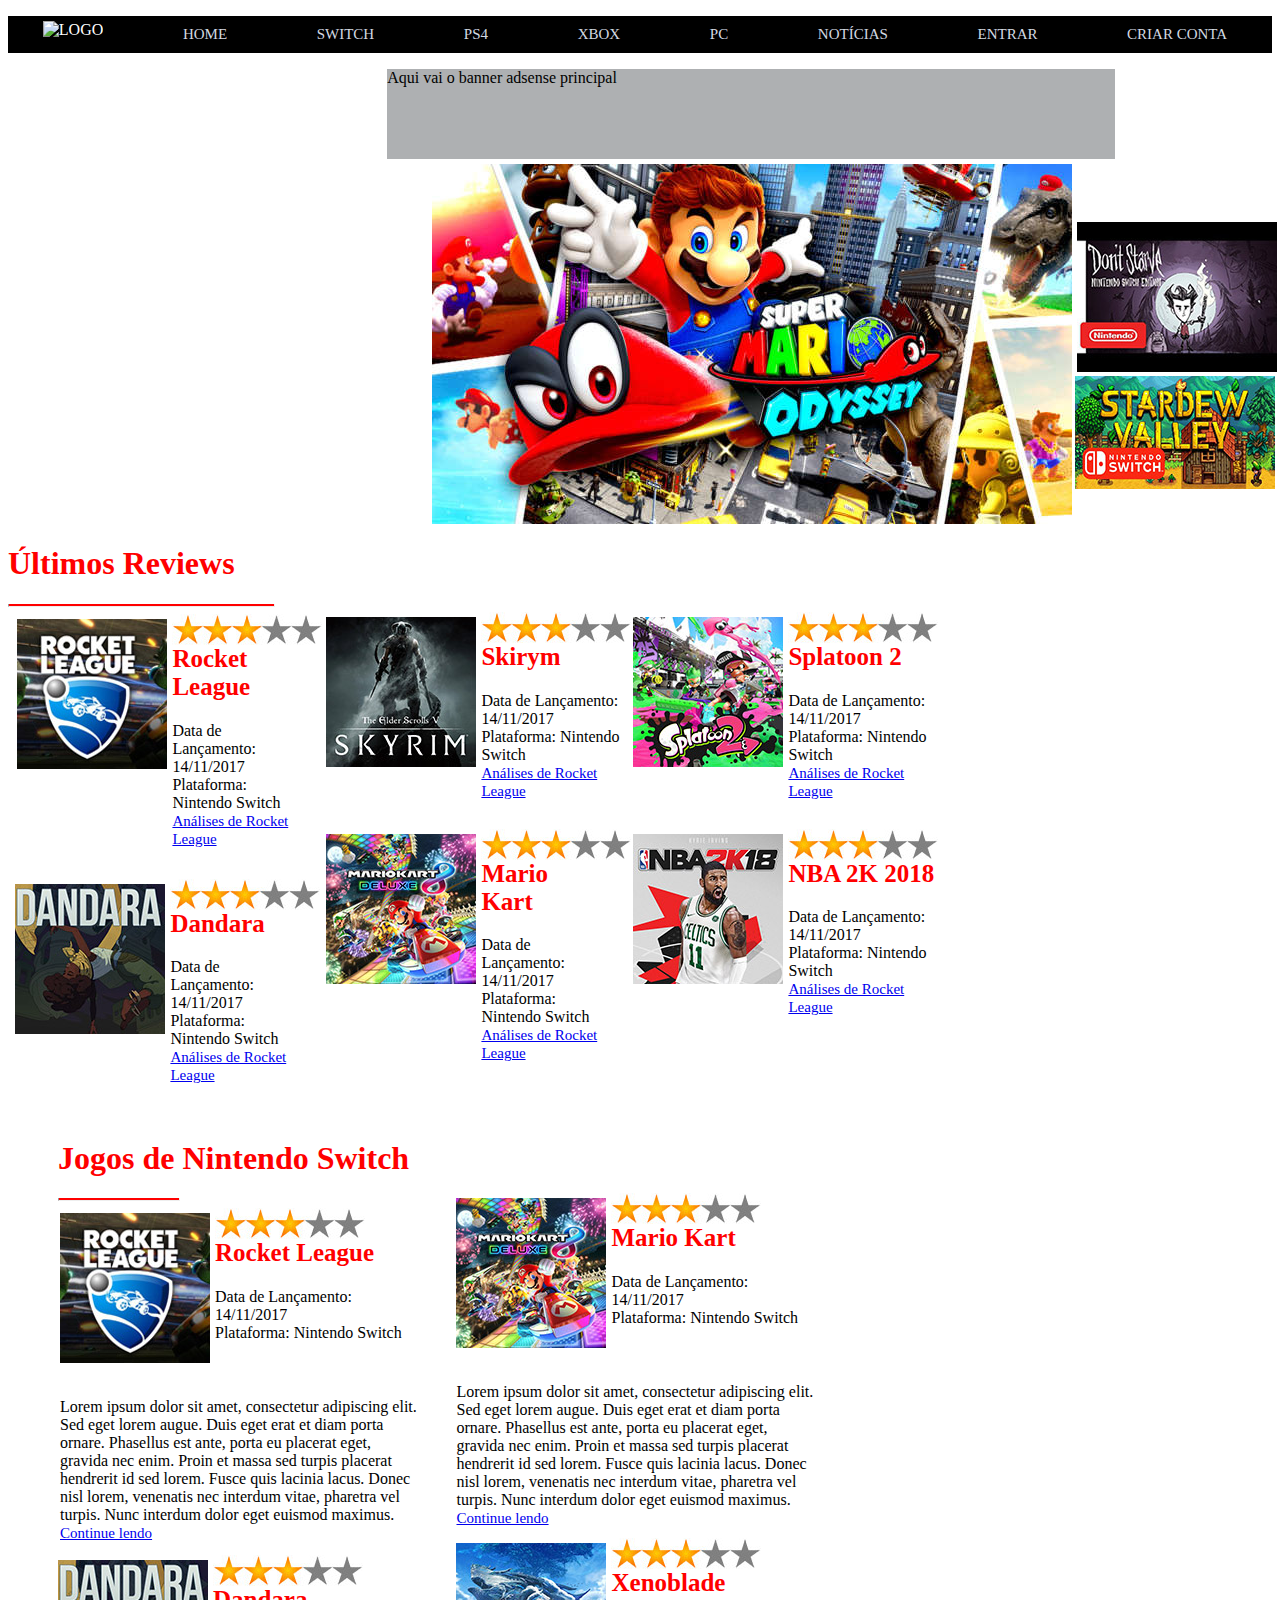
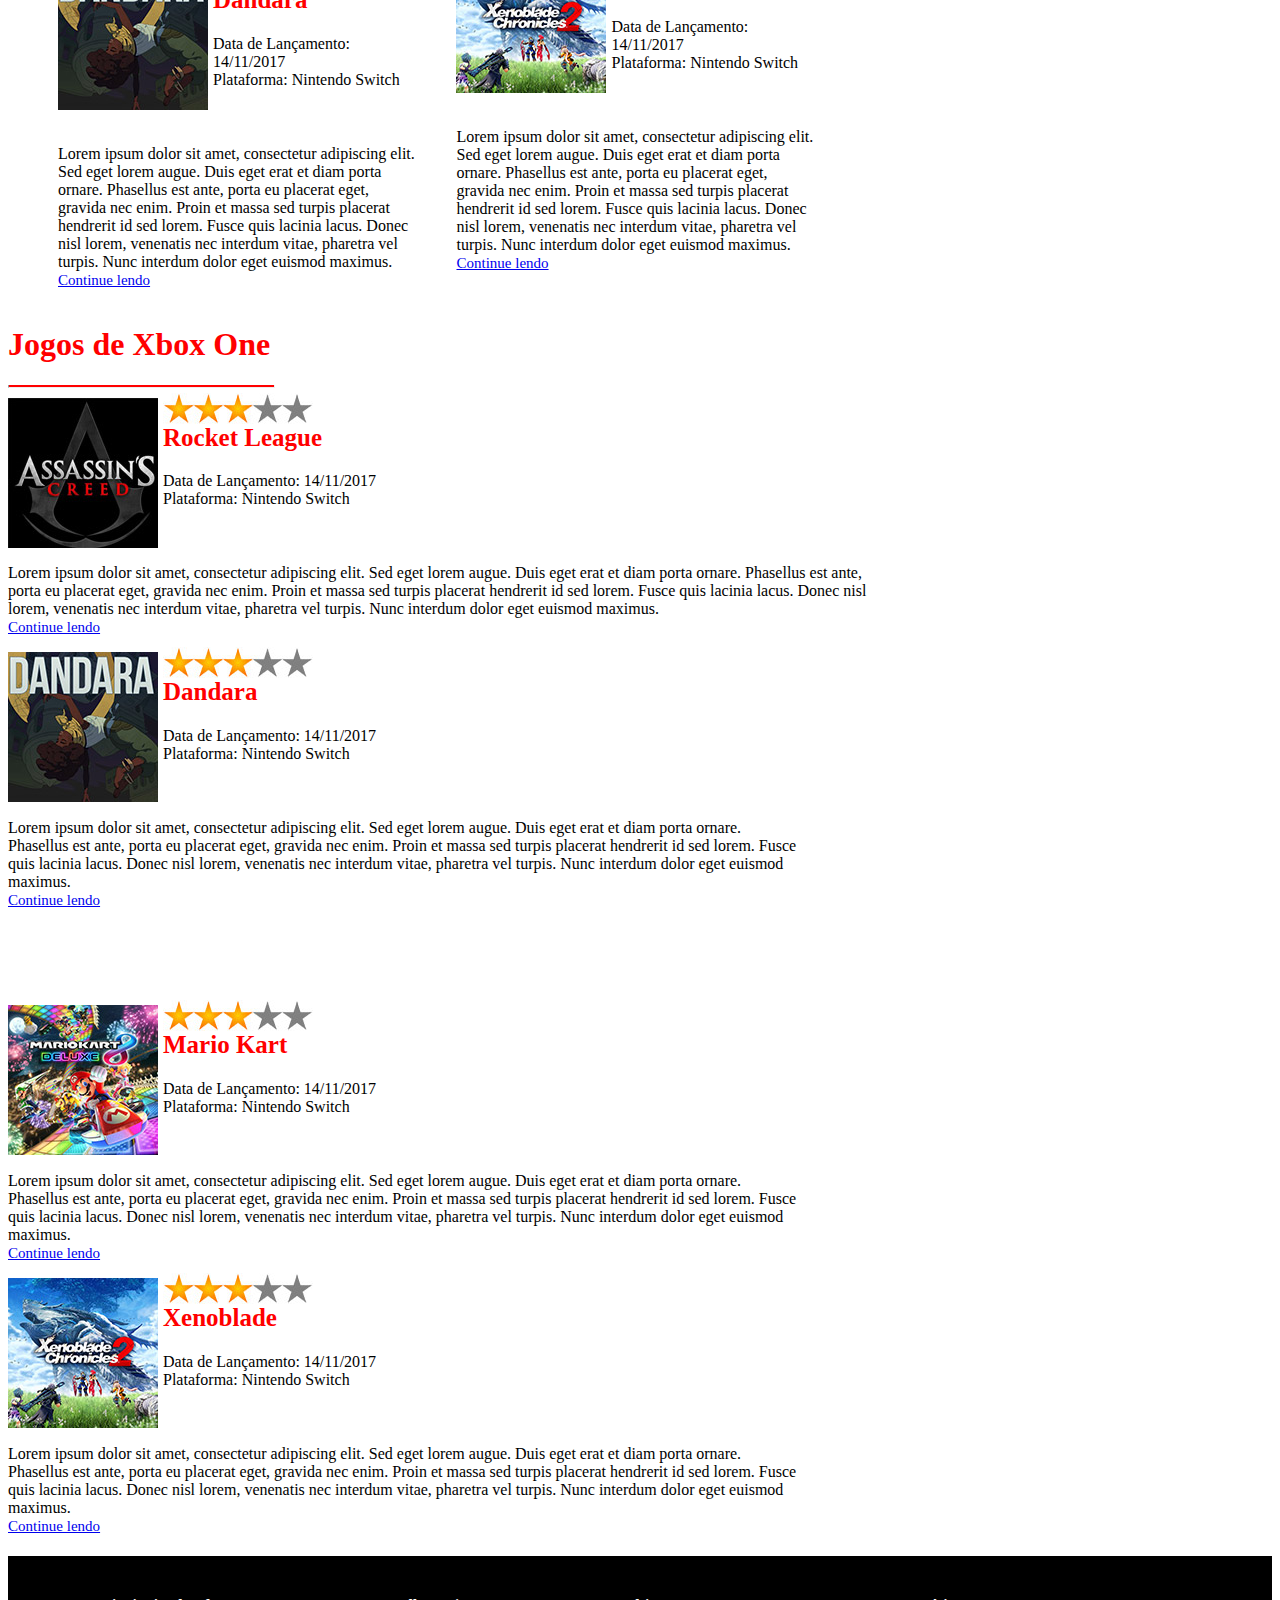
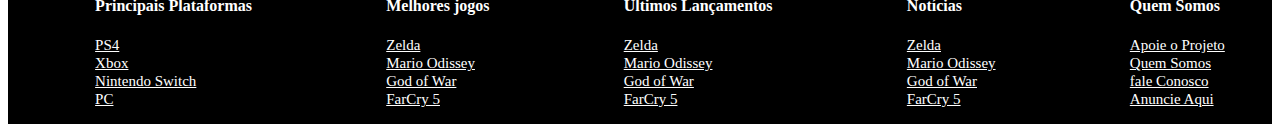
==== index.html @ e2f4b182 "ajustes responsivo tag aberta" ====
<!DOCTYPE HTML>
<html lang="pt-br">
<link rel="stylesheet" href="css/base.css" />
<head>

  <meta charset="utf-8"/>
  <title>Review Game - Seu site de Games</title>
</head>
<body>
  <div id="interface">
    <header id="cabecalho">
      <nav>
        <ul>
          <img src="logo.png" alt="Logo" />
          <li class="item"><a href="#">Home</a></li>
          <li class="item"><a href="#">Switch</a></li>
          <li class="item"><a href="#">PS4</a></li>
          <li class="item"><a href="#">Xbox</a></li>
          <li class="item"><a href="#">PC</a></li>
          <li class="item"><a href="#">Notícias</a></li>
          <li class="item"><a href="#">Entrar</a></li>
          <li class="item"><a href="#">Criar conta</a></li>
        </ul>
      </nav>
      <div class="main-publi-top">
      Aqui vai o banner adsense principal
      </div>
      <div class="banners">

        <div class="banner-home">
        <div class="main-banner">
          <img  src="img/mario_odissey.jpg" alt="Mario Odissey"/>
        </div>
        <div class="small-banner-1">
          <img src="img/dont-starve.jpg" alt="Don't Starve - Switch"/>
        </div>
        <div class="small-banner-2">
          <img src="img/stardew-valley.jpg" alt="Stardew Valley Switch"/>
        </div>
        </div>
      </div>
    </header>

<section class="content">
    <h1>Últimos Reviews</h1>
    <hr/>
<!-- inicio card-game rocket-league -->
<div class="card-game">
  <div class="last-review">
    <div class="first-column">
        <div class="rocket-league">
          <div class="img-last-review">
            <img src="img/rocket-league.jpg" />
          </div>
          <div class="stars-home">
            <img src="img/stars.jpg" />
          </div>
          <div class="info-game-home">
            <h2>Rocket League</h2>
            <p>
              Data de Lançamento: 14/11/2017
            </br>
              Plataforma: Nintendo Switch
            <br />
            <a href="#">Análises de Rocket League</a>
            </p>
          </div>
        </div>
        </br>
        <div class="dandara">
          <div class="img-last-review">
            <img src="img/dandara.jpg" alt="Dandara" />
          </div>
          <div class="stars-home">
            <img src="img/stars.jpg" />
          </div>
          <div class="info-game-home">
            <h2>Dandara</h2>

            <p>
              Data de Lançamento: 14/11/2017
            </br>
              Plataforma: Nintendo Switch
            <br />
            <a href="#">Análises de Rocket League</a>
            </p>
          </div>
        </div>
        </br>
    </div>

    <div class="second-column">
        <div class="skyrim">
          <div class="img-last-review">
            <img src="img/skyrim.jpg" />
          </div>
          <div class="stars-home">
            <img src="img/stars.jpg" />
          </div>
          <div class="info-game-home">
            <h2>Skirym</h2>

            <p>
              Data de Lançamento: 14/11/2017
            </br>
              Plataforma: Nintendo Switch
            <br />
            <a href="#">Análises de Rocket League</a>
            </p>
          </div>
        </div>
        </br>
        <div class="mario-kart">
          <div class="img-last-review">
            <img src="img/mario-kart.jpg" alt="Mario Kart" />
          </div>
          <div class="stars-home">
            <img src="img/stars.jpg" />
          </div>
          <div class="info-game-home">
            <h2>Mario Kart</h2>

            <p>
              Data de Lançamento: 14/11/2017
            </br>
              Plataforma: Nintendo Switch
            <br />
            <a href="#">Análises de Rocket League</a>
            </p>
          </div>
        </div>
        </br>
    </div>
    <div class="third-column">
        <div class="splatoon-2">
          <div class="img-last-review">
            <img src="img/splatoon-2.jpg" alt="Splatoon 2" />
          </div>
          <div class="stars-home">
            <img src="img/stars.jpg" />
          </div>
          <div class="info-game-home">
            <h2>Splatoon 2</h2>

          <p>
            Data de Lançamento: 14/11/2017
          </br>
          Plataforma: Nintendo Switch
          <br />
          <a href="#">Análises de Rocket League</a>
        </p>
      </div>
        </div>
        </br>
        <div class="nba">
          <div class="img-last-review">
            <img src="img/nba-2k18.jpg" />
          </div>
          <div class="stars-home">
            <img src="img/stars.jpg" />
          </div>
          <div class="info-game-home">
            <h2>NBA 2K 2018</h2>


          <p>
            Data de Lançamento: 14/11/2017
          </br>
            Plataforma: Nintendo Switch
          <br />
          <a href="#">Análises de Rocket League</a>
          </p>
          </div>
        </div>
      </div>
    </div>
  </div>

  <div class="nintendo-switch">
    <div class="first-column-switch">
      <h1>Jogos de Nintendo Switch</h1>
      <hr />
      <div class="rocket-league">
        <div class="img-last-review">
          <img src="img/rocket-league.jpg" />
        </div>
        <div class="stars-home">
          <img src="img/stars.jpg" />
        </div>
        <div class="info-game-home">
          <h2>Rocket League</h2>
          <p>
            Data de Lançamento: 14/11/2017
          </br>
            Plataforma: Nintendo Switch
          <br />

          </p>
          <div class="text-preview">
            <p>
            Lorem ipsum dolor sit amet, consectetur adipiscing elit. Sed eget lorem augue. Duis eget erat et diam porta ornare. Phasellus est ante, porta eu placerat eget, gravida nec enim. Proin et massa sed turpis placerat hendrerit id sed lorem. Fusce quis lacinia lacus. Donec nisl lorem, venenatis nec interdum vitae, pharetra vel turpis. Nunc interdum dolor eget euismod maximus.
            <br />
            <a href="#">Continue lendo</a>
            </p>
          </div>
        </div>
      </div>

      <div class="dandara">
        <div class="img-last-review">
          <img src="img/dandara.jpg" />
        </div>
        <div class="stars-home">
          <img src="img/stars.jpg" />
        </div>
        <div class="info-game-home">
          <h2>Dandara</h2>
          <p>
            Data de Lançamento: 14/11/2017
          </br>
            Plataforma: Nintendo Switch

          </p>
          <div class="text-preview">
          <p>
            Lorem ipsum dolor sit amet, consectetur adipiscing elit. Sed eget lorem augue. Duis eget erat et diam porta ornare. Phasellus est ante, porta eu placerat eget, gravida nec enim. Proin et massa sed turpis placerat hendrerit id sed lorem. Fusce quis lacinia lacus. Donec nisl lorem, venenatis nec interdum vitae, pharetra vel turpis. Nunc interdum dolor eget euismod maximus.
            <br />
            <a href="#">Continue lendo</a>
          </p>
          </div>
        </div>
      </div>
    </div>
    <div class="second-column-switch">
      <div class="mario-kart">
        <div class="img-last-review">
          <img src="img/mario-kart.jpg" />
        </div>
        <div class="stars-home">
          <img src="img/stars.jpg" />
        </div>
        <div class="info-game-home">
          <h2>Mario Kart</h2>
          <p>
            Data de Lançamento: 14/11/2017
          </br>
            Plataforma: Nintendo Switch

          </p>
          <div class="text-preview">
          <p>
            Lorem ipsum dolor sit amet, consectetur adipiscing elit. Sed eget lorem augue. Duis eget erat et diam porta ornare. Phasellus est ante, porta eu placerat eget, gravida nec enim. Proin et massa sed turpis placerat hendrerit id sed lorem. Fusce quis lacinia lacus. Donec nisl lorem, venenatis nec interdum vitae, pharetra vel turpis. Nunc interdum dolor eget euismod maximus.
            <br />
            <a href="#">Continue lendo</a>
          </p>
          </div>
        </div>
      </div>
      <div class="xenoblade">
        <div class="img-last-review">
          <img src="img/xenoblade.jpg" />
        </div>
        <div class="stars-home">
          <img src="img/stars.jpg" />
        </div>
        <div class="info-game-home">
          <h2>Xenoblade</h2>
          <p>
            Data de Lançamento: 14/11/2017
          </br>
            Plataforma: Nintendo Switch

          </p>
          <div class="text-preview">
          <p>
            Lorem ipsum dolor sit amet, consectetur adipiscing elit. Sed eget lorem augue. Duis eget erat et diam porta ornare. Phasellus est ante, porta eu placerat eget, gravida nec enim. Proin et massa sed turpis placerat hendrerit id sed lorem. Fusce quis lacinia lacus. Donec nisl lorem, venenatis nec interdum vitae, pharetra vel turpis. Nunc interdum dolor eget euismod maximus.
            <br />
            <a href="#">Continue lendo</a>
          </p>
          </div>
        </div>
      </div>


    </div>

  </div>

  <div class="Xbox One">
    <div class="first-column-xbox">
      <h1>Jogos de Xbox One</h1>
      <hr />
      <div class="Creed">
        <div class="img-last-review">
          <img src="img/creed.jpg" />
        </div>
        <div class="stars-home">
          <img src="img/stars.jpg" />
        </div>
        <div class="info-game-home">
          <h2>Rocket League</h2>
          <p>
            Data de Lançamento: 14/11/2017
          </br>
            Plataforma: Nintendo Switch
          <br />

          </p>
          <div class="text-preview">
            <p>
            Lorem ipsum dolor sit amet, consectetur adipiscing elit. Sed eget lorem augue. Duis eget erat et diam porta ornare. Phasellus est ante, porta eu placerat eget, gravida nec enim. Proin et massa sed turpis placerat hendrerit id sed lorem. Fusce quis lacinia lacus. Donec nisl lorem, venenatis nec interdum vitae, pharetra vel turpis. Nunc interdum dolor eget euismod maximus.
            <br />
            <a href="#">Continue lendo</a>
            </p>
          </div>
        </div>
      </div>

      <div class="dandara">
        <div class="img-last-review">
          <img src="img/dandara.jpg" />
        </div>
        <div class="stars-home">
          <img src="img/stars.jpg" />
        </div>
        <div class="info-game-home">
          <h2>Dandara</h2>
          <p>
            Data de Lançamento: 14/11/2017
          </br>
            Plataforma: Nintendo Switch

          </p>
          <div class="text-preview">
          <p>
            Lorem ipsum dolor sit amet, consectetur adipiscing elit. Sed eget lorem augue. Duis eget erat et diam porta ornare. Phasellus est ante, porta eu placerat eget, gravida nec enim. Proin et massa sed turpis placerat hendrerit id sed lorem. Fusce quis lacinia lacus. Donec nisl lorem, venenatis nec interdum vitae, pharetra vel turpis. Nunc interdum dolor eget euismod maximus.
            <br />
            <a href="#">Continue lendo</a>
          </p>
          </div>
        </div>
      </div>
    </div>
    <div class="second-column-switch">
      <div class="mario-kart">
        <div class="img-last-review">
          <img src="img/mario-kart.jpg" />
        </div>
        <div class="stars-home">
          <img src="img/stars.jpg" />
        </div>
        <div class="info-game-home">
          <h2>Mario Kart</h2>
          <p>
            Data de Lançamento: 14/11/2017
          </br>
            Plataforma: Nintendo Switch

          </p>
          <div class="text-preview">
          <p>
            Lorem ipsum dolor sit amet, consectetur adipiscing elit. Sed eget lorem augue. Duis eget erat et diam porta ornare. Phasellus est ante, porta eu placerat eget, gravida nec enim. Proin et massa sed turpis placerat hendrerit id sed lorem. Fusce quis lacinia lacus. Donec nisl lorem, venenatis nec interdum vitae, pharetra vel turpis. Nunc interdum dolor eget euismod maximus.
            <br />
            <a href="#">Continue lendo</a>
          </p>
          </div>
        </div>
      </div>
      <div class="xenoblade">
        <div class="img-last-review">
          <img src="img/xenoblade.jpg" />
        </div>
        <div class="stars-home">
          <img src="img/stars.jpg" />
        </div>
        <div class="info-game-home">
          <h2>Xenoblade</h2>
          <p>
            Data de Lançamento: 14/11/2017
          </br>
            Plataforma: Nintendo Switch

          </p>
          <div class="text-preview">
          <p>
            Lorem ipsum dolor sit amet, consectetur adipiscing elit. Sed eget lorem augue. Duis eget erat et diam porta ornare. Phasellus est ante, porta eu placerat eget, gravida nec enim. Proin et massa sed turpis placerat hendrerit id sed lorem. Fusce quis lacinia lacus. Donec nisl lorem, venenatis nec interdum vitae, pharetra vel turpis. Nunc interdum dolor eget euismod maximus.
            <br />
            <a href="#">Continue lendo</a>
          </p>
          </div>
        </div>
      </div>


    </div>

  </div>
</section>


<!--
<div class="Plataformas">
  <div class="Switch">
    <h2>Nintendo Switch</h2>
    <div class="switch-left-column">
      <div class="zelda">
        <hr class="line-list-switch-left"/>
        <div class="img-list-switch-left">
          <img src="img/zeld.jpg" alt="Zelda">
        </div>
        <div class="stars-switch-list-zelda">
          <img src="img/star.jpg" alt="avaliaçao Zelda">
        </div>
        <div class="info-game-home-zelda">
          <h2></h2>

          <div class="info-text-game-zelda">

          </div>
        </div>
        <div class="review-text-preview-home-zelda">
          <p>

            <br />
            <a href="#">Continue lendo</a>
          </p>
        </div>
      </div>

      <div class="Mario">
        <hr class="line-list-switch-left"/>
        <div class="img-list-switch-left">
          <img src="img/mari.jpg" alt="mario">
        </div>
        <div class="stars-switch-list-mario">
          <img src="img/star.jpg" alt="avaliaçao Mario">
        </div>
        <div class="info-game-home-mario">
          <h2></h2>

          <div class="info-text-game-mario">

          </div>
        </div>
        <div class="review-text-preview-home-mario">
          <p>

            <br />
            <a href="#">Continue lendo</a>
          </p>
        </div>
      </div>

    </div>
    <div class="switch-right-column">
      <div class="zelda">
        <hr class="line-list-switch-left"/>
        <div class="img-list-switch-left">
          <img src="img/zeld.jpg" alt="Zelda">
        </div>
        <div class="stars-switch-list-zelda">
          <img src="img/star.jpg" alt="avaliaçao Zelda">
        </div>
        <div class="info-game-home-zelda">
          <h2></h2>

          <div class="info-text-game-zelda">

          </div>
        </div>
        <div class="review-text-preview-home-zelda">
          <p>

            <br />
            <a href="#">Continue lendo</a>
          </p>
        </div>
      </div>

      <div class="Mario">
        <hr class="line-list-switch-left"/>
        <div class="img-list-switch-left">
          <img src="img/mari.jpg" alt="mario">
        </div>
        <div class="stars-switch-list-mario">
          <img src="img/star.jpg" alt="avaliaçao Mario">
        </div>
        <div class="info-game-home-mario">
          <h2></h2>

          <div class="info-text-game-mario">

          </div>
        </div>
        <div class="review-text-preview-home-mario">
          <p>

            <br />
            <a href="#">Continue lendo</a>
          </p>
        </div>
      </div>

    </div>

  </div>
  PLataforma PS4
  <div class="Playstation">
    <h2>Playstation</h2>
    <div class="playstation-left-column">
      <div class="last-of-us">
        <hr class="line-list-playstation-left"/>
        <div class="img-list-playstation-left">
          <img src="img/las.jpg" alt="Last of Us">
        </div>
        <div class="stars-playstation-list-last">
          <img src="img/sta.jpg" alt="avaliaçao Last of Us">
        </div>
        <div class="info-game-home-last">
          <h2></h2>

          <div class="info-text-game-last">

          </div>
        </div>
        <div class="review-text-preview-home-last">
          <p>

            <br />
            <a href="#">Continue lendo</a>
          </p>
        </div>
      </div>

      <div class="Mario">
        <hr class="line-list-switch-left"/>
        <div class="img-list-switch-left">
          <img src="img/mari.jpg" alt="mario">
        </div>
        <div class="stars-switch-list-mario">
          <img src="img/star.jpg" alt="avaliaçao Mario">
        </div>
        <div class="info-game-home-mario">
          <h2></h2>

          <div class="info-text-game-mario">

          </div>
        </div>
        <div class="review-text-preview-home-mario">
          <p>

            <br />
            <a href="#">Continue lendo</a>
          </p>
        </div>
      </div>

    </div>
    <div class="switch-right-column">
      <div class="zelda">
        <hr class="line-list-switch-left"/>
        <div class="img-list-switch-left">
          <img src="img/zeld.jpg" alt="Zelda">
        </div>
        <div class="stars-switch-list-zelda">
          <img src="img/star.jpg" alt="avaliaçao Zelda">
        </div>
        <div class="info-game-home-zelda">
          <h2></h2>

          <div class="info-text-game-zelda">

          </div>
        </div>
        <div class="review-text-preview-home-zelda">
          <p>

            <br />
            <a href="#">Continue lendo</a>
          </p>
        </div>
      </div>
      <div class="Mario">
        <hr class="line-list-switch-left"/>
        <div class="img-list-switch-left">
          <img src="img/mari.jpg" alt="mario">
        </div>
        <div class="stars-switch-list-mario">
          <img src="img/star.jpg" alt="avaliaçao Mario">
        </div>
        <div class="info-game-home-mario">
          <h2></h2>
          <div class="info-text-game-mario">
          </div>
        </div>
        <div class="review-text-preview-home-mario">
          <p>
            <br />
            <a href="#">Continue lendo</a>
          </p>
        </div>
      </div>
    </div>
  </div>
  <!-- PLataforma Xbox
  <div class="xbox">
    <h2>Xbox One</h2>
    <div class="xbox-left-column">
      <div class="fifa">
        <hr class="line-list-xbox-left"/>
        <div class="img-list-xbox-left">
          <img src="img/las.jpg" alt="Fifa">
        </div>
        <div class="stars-xbox-list-fifa">
          <img src="img/sta.jpg" alt="avaliaçao Fifa">
        </div>
        <div class="info-game-home-fifa">
          <h2></h2>

          <div class="info-text-game-fifa">

          </div>
        </div>
        <div class="review-text-preview-home-fifa">
          <p>

            <br />
            <a href="#">Continue lendo</a>
          </p>
        </div>
      </div>

      <div class="tomb-raider">
        <hr class="line-list-xbox-left"/>
        <div class="img-list-xbox-left">
          <img src="img/mari.jpg" alt="Tomb Raider">
        </div>
        <div class="stars-xbox-list-tomb">
          <img src="img/star.jpg" alt="avaliaçao Tomb Raider">
        </div>
        <div class="info-game-home-tomb">
          <h2></h2>

          <div class="info-text-game-tomb">

          </div>
        </div>
        <div class="review-text-preview-home-tomb">
          <p>

            <br />
            <a href="#">Continue lendo</a>
          </p>
        </div>
      </div>

    </div>
    <div class="xbox-right-column">
      <div class="creed">
        <hr class="line-list-xbox-left"/>
        <div class="img-list-xbox-left">
          <img src="img/zeld.jpg" alt="Creed">
        </div>
        <div class="stars-xbox-list-creed">
          <img src="img/star.jpg" alt="avaliaçao Creed">
        </div>
        <div class="info-game-home-creed">
          <h2></h2>

          <div class="info-text-game-creed">

          </div>
        </div>
        <div class="review-text-preview-home-creed">
          <p>

            <br />
            <a href="#">Continue lendo</a>
          </p>
        </div>
      </div>
      <div class="farcry">
        <hr class="line-list-xbox-left"/>
        <div class="img-list-xbox-left">
          <img src="img/mari.jpg" alt="Far Cry">
        </div>
        <div class="stars-xbox-list-farcry">
          <img src="img/star.jpg" alt="avaliaçao Fra Cry">
        </div>
        <div class="info-game-home-farcry">
          <h2></h2>
          <div class="info-text-game-farcry">
          </div>
        </div>
        <div class="review-text-preview-home-farcry">
          <p>
            <br />
            <a href="#">Continue lendo</a>
          </p>
        </div>
      </div>
    </div>
  </div>
  <!--fim xbox
</div>
</section>
<!-- footer-->
<div class="footer">
  <div class="footer-column-1">
  <ul>
    <h4>Principais Plataformas </h4>
    <li><a href="">PS4</a></li>
    <li><a href="">Xbox</a></li>
    <li><a href="">Nintendo Switch</a></li>
    <li><a href="">PC</a></li>
  </ul>
  </div>
  <div class="footer-column-2">
  <ul>
    <h4>Melhores jogos</h4>
    <li><a href="">Zelda</a></li>
    <li><a href="">Mario Odissey</a></li>
    <li><a href="">God of War</a></li>
    <li><a href="">FarCry 5</a></li>
    </ul>
    </div>
    <div class="footer-column-3">
      <ul>
      <h4>Ultimos Lançamentos</h4>
      <li><a href="">Zelda</a></li>
      <li><a href="">Mario Odissey</a></li>
      <li><a href="">God of War</a></li>
      <li><a href="">FarCry 5</a></li>
      </ul>
    </div>
    <div class="footer-column-4">
      <ul>
      <h4>Notícias</h4>
      <li><a href="">Zelda</a></li>
      <li><a href="">Mario Odissey</a></li>
      <li><a href="">God of War</a></li>
      <li><a href="">FarCry 5</a></li>
      </ul>
    </div>
    <div class="footer-column-5">
      <ul>
      <h4>Quem Somos</h4>
      <li><a href="">Apoie o Projeto</a></li>
      <li><a href="">Quem Somos</a></li>
      <li><a href="">fale Conosco</a></li>
      <li><a href="">Anuncie Aqui</a></li>
      </ul>
    </div>
</div>

</body>
</html>
---- css/base.css ----
body{
  background-color: white;


}
body a{
  font-size: 15px;
}


nav{
  display: block;
  color: white;
  background-color: black;

}
nav ul{
  list-style: none;
  text-transform: uppercase;
  padding: 0;
}

nav a{
  color: #d3d9e2;
  text-decoration: none;
  hover color: red;
  display: block;
  text-align: center;
  padding: 10px;

}
nav a:hover{
  color: red;

}
@media screen and (min-width: 768px) {
  nav ul{
  display: flex;
  justify-content: space-around;
  }
  nav li{
    //flex: 1 1 0;
  }

}

nav img{
  padding-top: 5px;
}
.banners{

  display: flex;
align-items: center;
}
.main-publi-top{
  height: 90px;
  width: 728px;
  background-color: #aeb0b2;
  margin-left: 30%;
  margin-bottom: 5PX;

}

.banner-home{
display: flex;
align-items: center;
}
.main-banner{
display: flex;
margin-left: 40%;
}
.small-banner-1{
  width: 100%;
 margin-top: -90px;
 padding: 5px;

}
.small-banner-2{
  width: 100%;
  margin-top: 17%;
  margin-left: -20%;
  padding: 5px;



}
h1{
  color: red;

}
hr{
  width: 30%;
  height: 02px;
  background-color: red;
  margin-left: 0;
  margin-bottom: 10px;
  border-top: 0px;
}
h2{
  margin-top: 0px;
  font-size: 25px;
  color: red;
}
.content{
width: 70%;

}

.card-game{
display: flex;
justify-content:center;
}
@media (min-width:768px) {


.last-review{
  padding-left: 55px;
  display: flex;

}

.nintendo-switch{
  width: 90%;
  margin-left: 50px;
}

/* card de destaque rocket-league */
.rocket-league{
  padding: 2px;

}
.img-last-review{
  width: 150px;
  flex-wrap: wrap;

}
.stars-home{
  display: flex;
  padding-left: 155px;
  padding-right: 2px;
  margin-top: -155px;
}

.info-game-home{
  padding-left: 155px;
}


.text-preview{
  margin-left: -155px;
  margin-top: 40px;

  display: flex;
}
.second-column-switch{
  margin-top: 80px;
}
.first-column-switch p{
margin-top: px;

}

/*rocket-league*/
.rocket-league{
  width: 90%;
}
.mario-kart{
  width: 90%;

}
/* Dandara */
.dandara{

width: 90%;
}
/*xenoblade*/
.xenoblade{

width:90%;
}
.img-last-review{
  height: 150px;
}


.nintendo-switch{
  display: flex;
}
.text-preview{
  display: flex;

}
.dont-starve-switch{
  display: flex;
}
}

/*footer*/
.footer{
  background-color: black;
  margin-top: 5px;
  height:100%;

  padding-top: 20px;


  width: 100%;
  display: flex;
  flex-direction: row;
  flex-wrap: wrap;
  justify-content: space-around;


}
.footer a{
  color: white;
}

.footer h4{
  color:white;
}
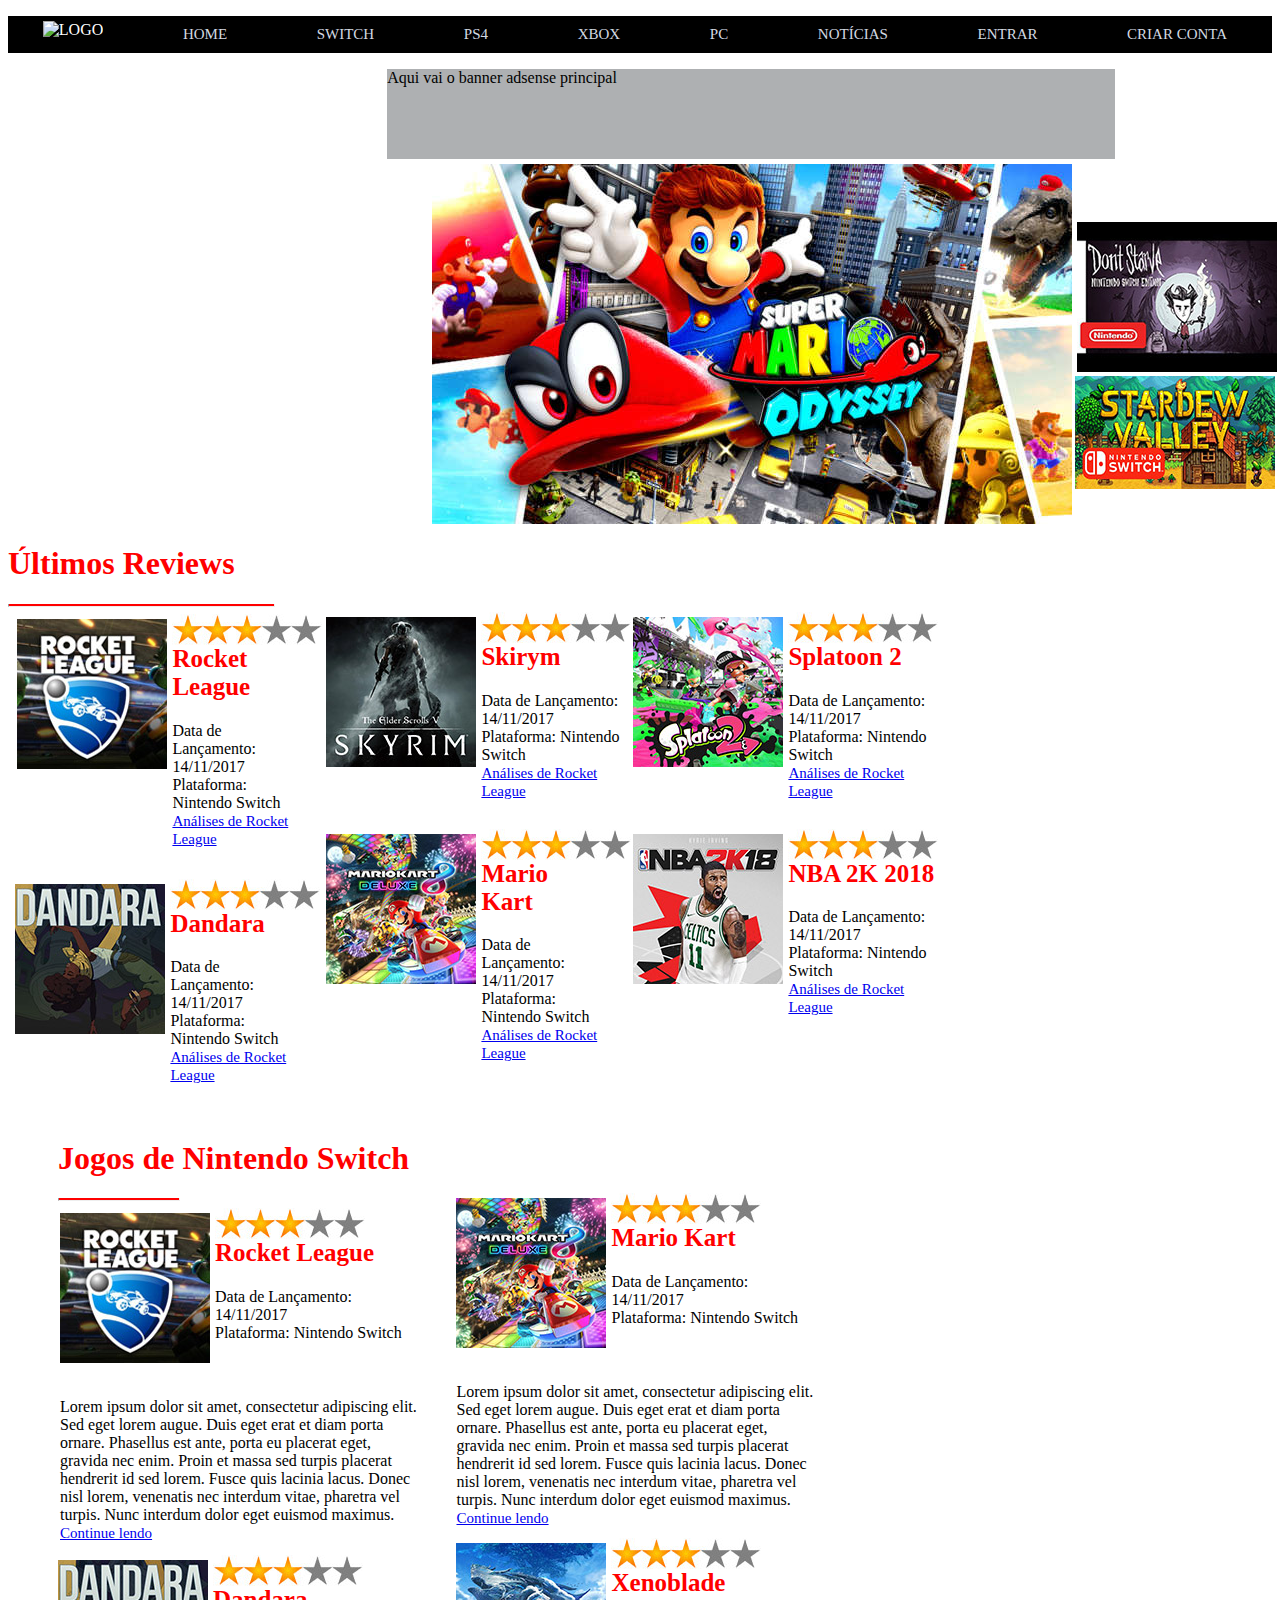
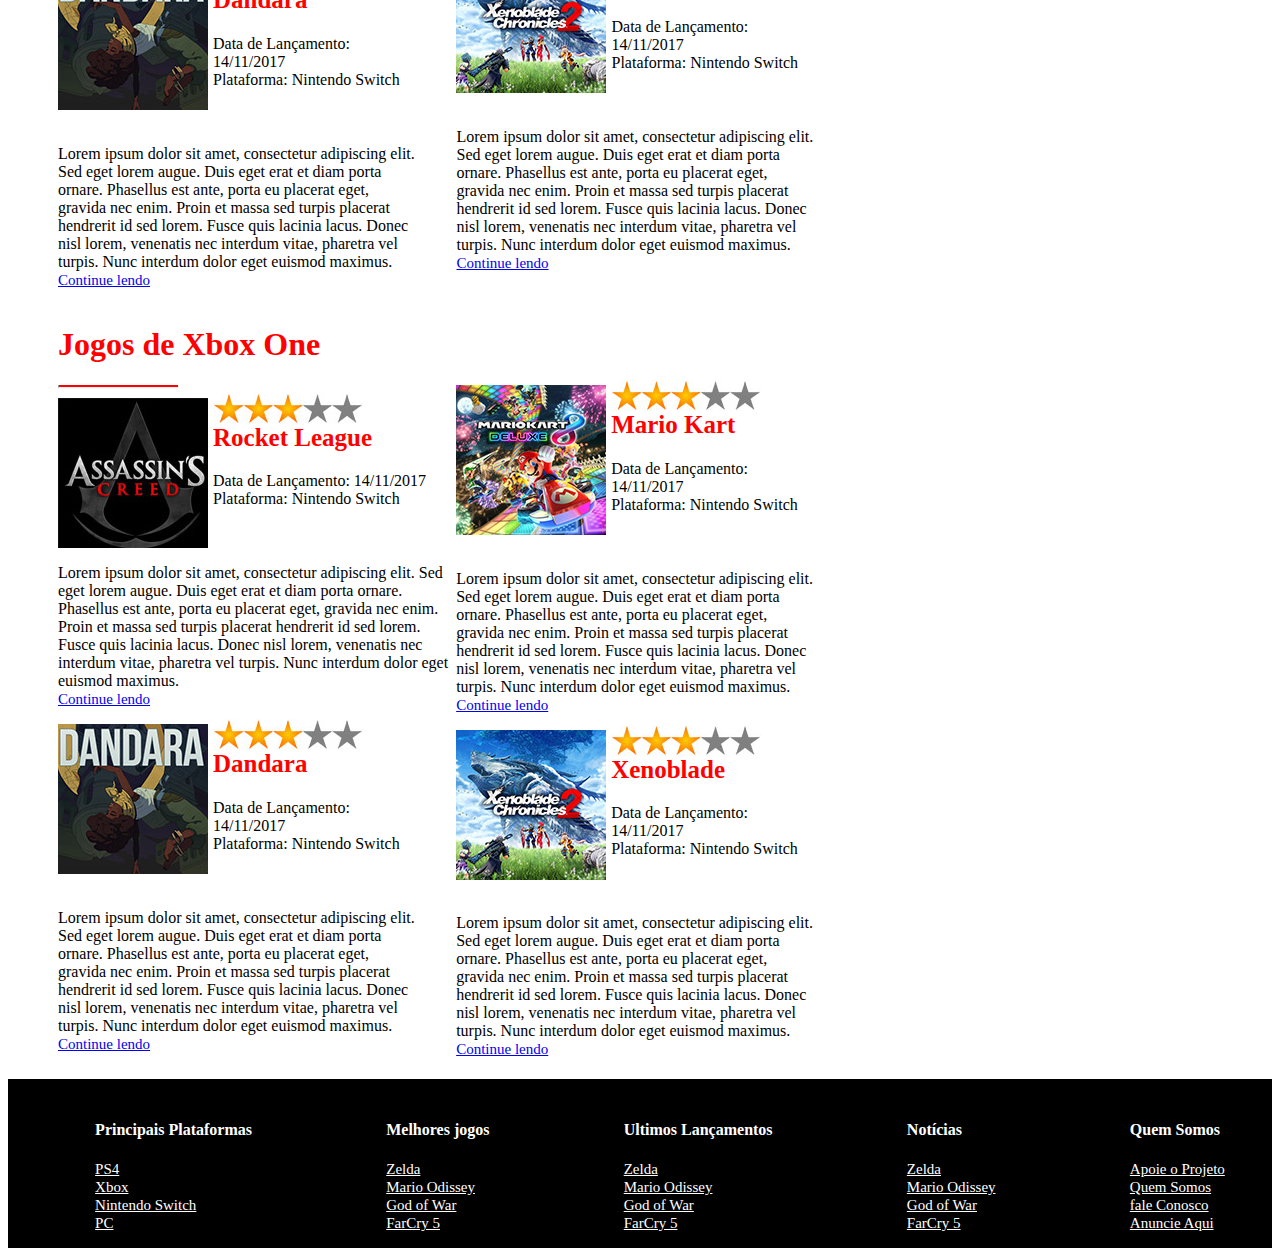
==== commit c2eed30a: "ajuste flex xbox" ====
--- a/index.html
+++ b/index.html
@@ -286,7 +286,7 @@
 
   </div>
 
-  <div class="Xbox One">
+  <div class="xbox-one">
     <div class="first-column-xbox">
       <h1>Jogos de Xbox One</h1>
       <hr />
--- a/css/base.css
+++ b/css/base.css
@@ -123,6 +123,12 @@
 .nintendo-switch{
   width: 90%;
   margin-left: 50px;
+  display: flex;
+}
+.xbox-one{
+  width: 90%;
+  margin-left: 50px;
+  display: flex;
 }
 
 /* card de destaque rocket-league */
@@ -184,16 +190,6 @@
 }
 
 
-.nintendo-switch{
-  display: flex;
-}
-.text-preview{
-  display: flex;
-
-}
-.dont-starve-switch{
-  display: flex;
-}
 }
 
 /*footer*/
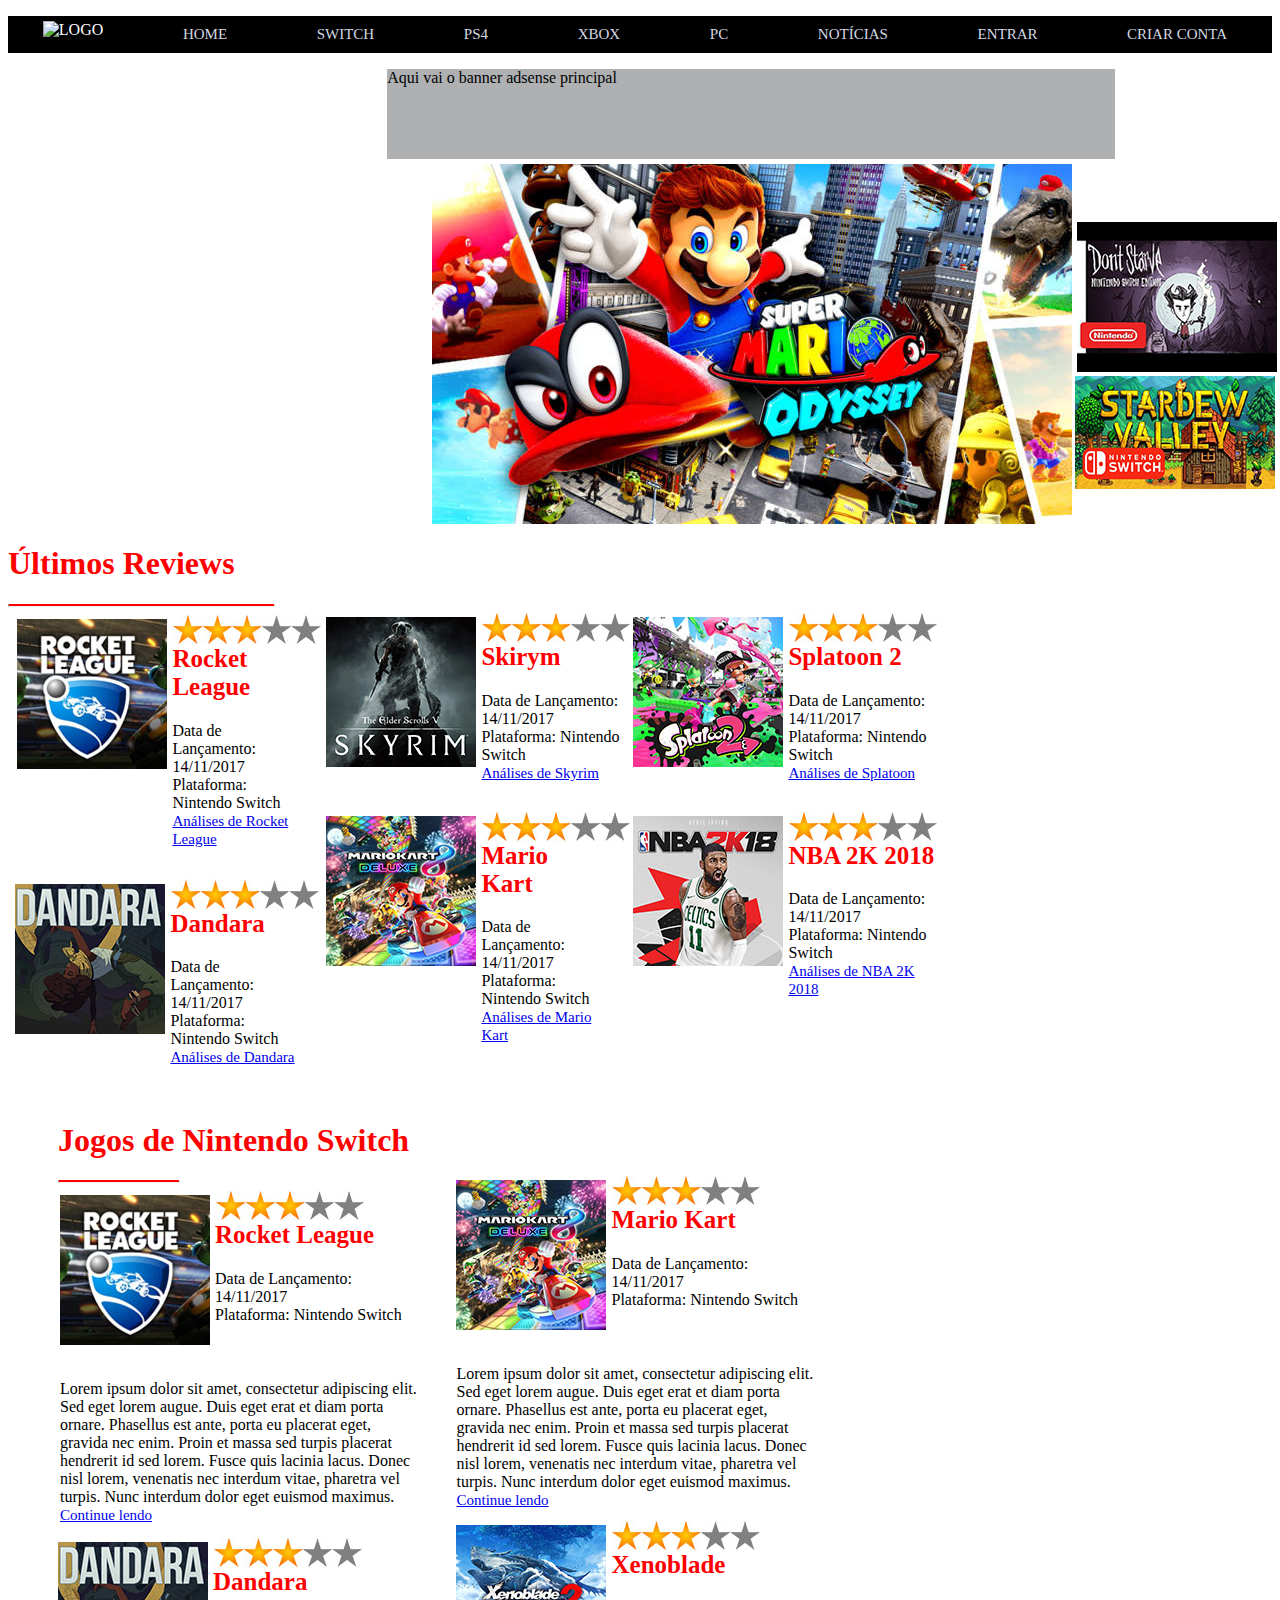
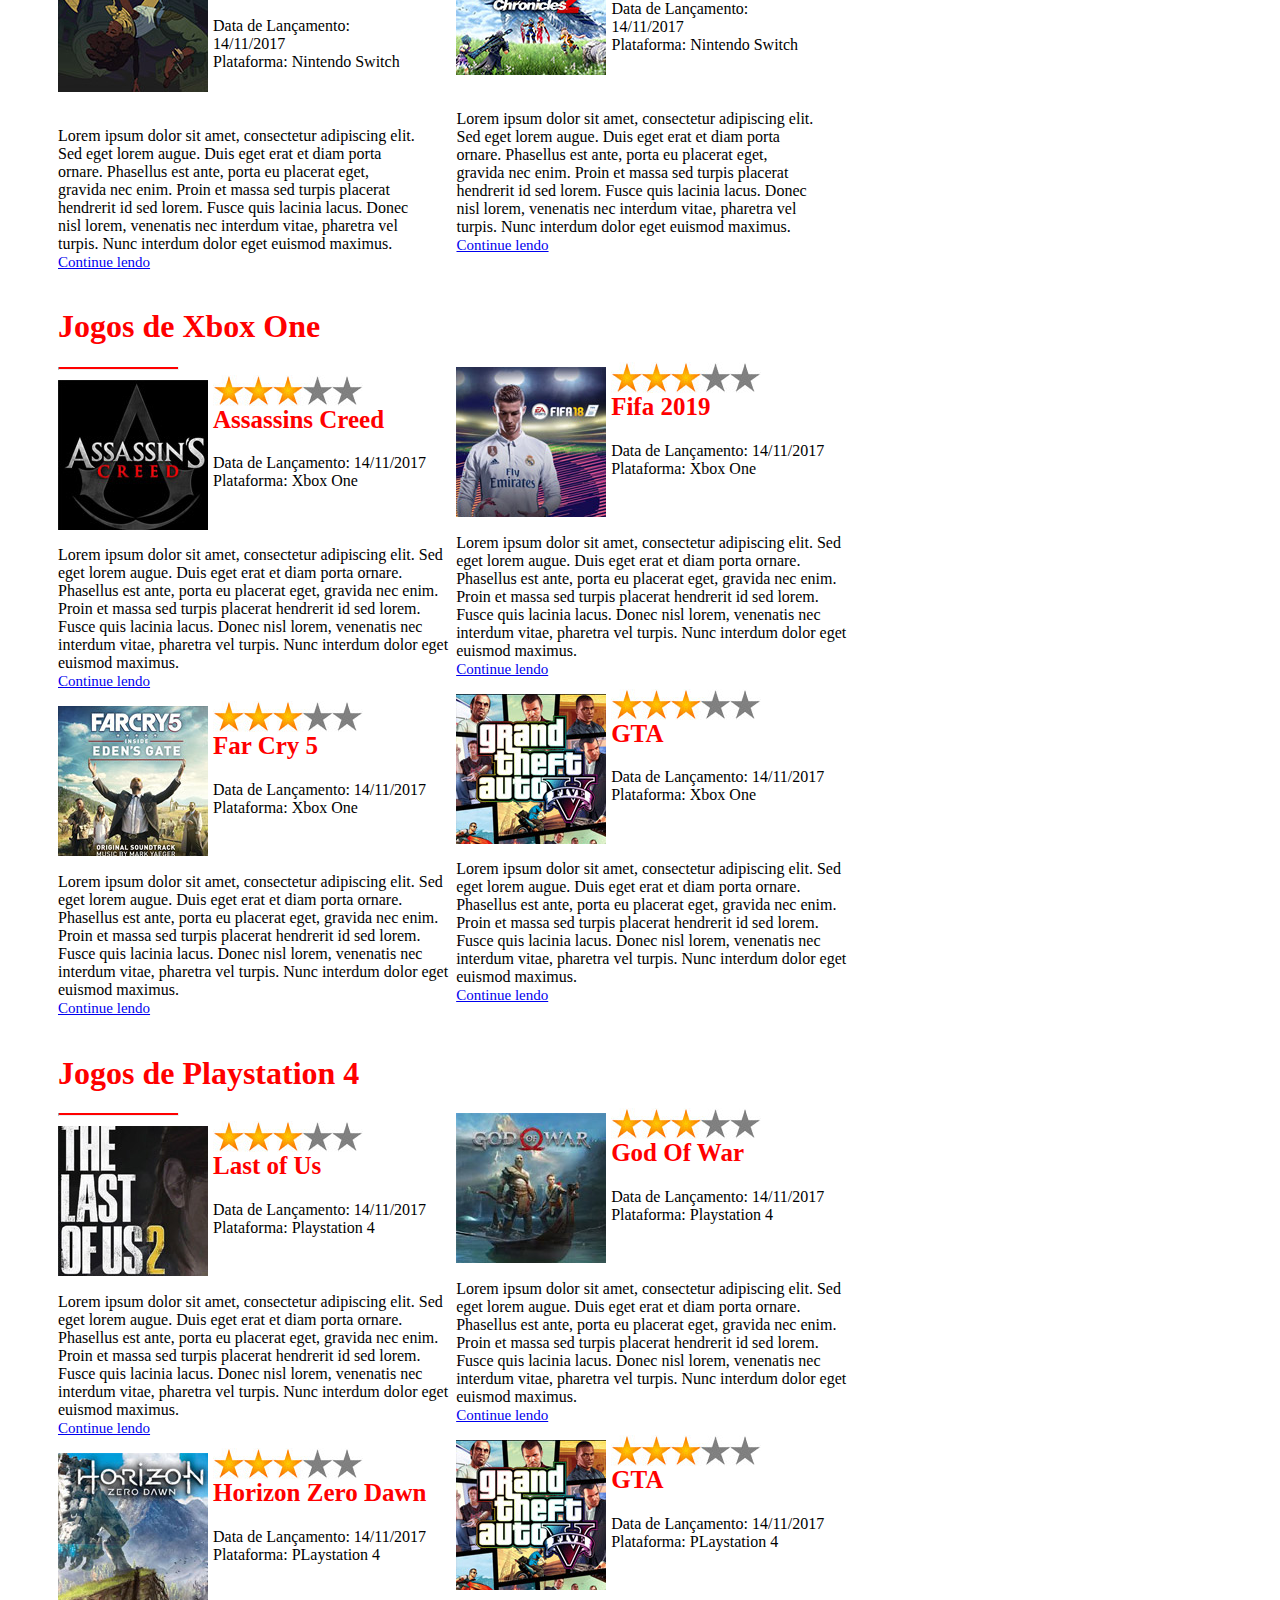
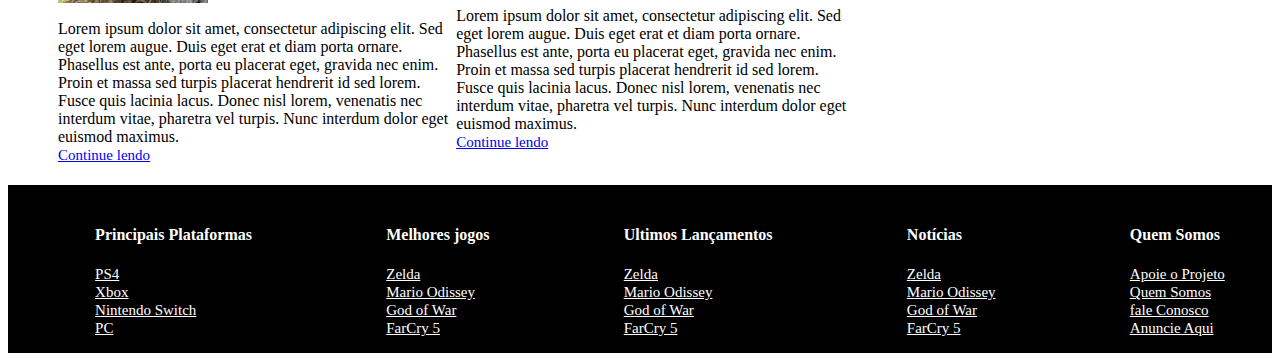
==== commit 54ed8849: "adicionado ps4" ====
--- a/index.html
+++ b/index.html
@@ -82,7 +82,7 @@
             </br>
               Plataforma: Nintendo Switch
             <br />
-            <a href="#">Análises de Rocket League</a>
+            <a href="#">Análises de Dandara</a>
             </p>
           </div>
         </div>
@@ -105,7 +105,7 @@
             </br>
               Plataforma: Nintendo Switch
             <br />
-            <a href="#">Análises de Rocket League</a>
+            <a href="#">Análises de Skyrim</a>
             </p>
           </div>
         </div>
@@ -125,7 +125,7 @@
             </br>
               Plataforma: Nintendo Switch
             <br />
-            <a href="#">Análises de Rocket League</a>
+            <a href="#">Análises de Mario Kart</a>
             </p>
           </div>
         </div>
@@ -147,7 +147,7 @@
           </br>
           Plataforma: Nintendo Switch
           <br />
-          <a href="#">Análises de Rocket League</a>
+          <a href="#">Análises de Splatoon</a>
         </p>
       </div>
         </div>
@@ -168,7 +168,7 @@
           </br>
             Plataforma: Nintendo Switch
           <br />
-          <a href="#">Análises de Rocket League</a>
+          <a href="#">Análises de NBA 2K 2018</a>
           </p>
           </div>
         </div>
@@ -298,11 +298,11 @@
           <img src="img/stars.jpg" />
         </div>
         <div class="info-game-home">
-          <h2>Rocket League</h2>
-          <p>
-            Data de Lançamento: 14/11/2017
-          </br>
-            Plataforma: Nintendo Switch
+          <h2>Assassins Creed</h2>
+          <p>
+            Data de Lançamento: 14/11/2017
+          </br>
+            Plataforma: Xbox One
           <br />
 
           </p>
@@ -316,19 +316,19 @@
         </div>
       </div>
 
-      <div class="dandara">
-        <div class="img-last-review">
-          <img src="img/dandara.jpg" />
-        </div>
-        <div class="stars-home">
-          <img src="img/stars.jpg" />
-        </div>
-        <div class="info-game-home">
-          <h2>Dandara</h2>
-          <p>
-            Data de Lançamento: 14/11/2017
-          </br>
-            Plataforma: Nintendo Switch
+      <div class="far-cry">
+        <div class="img-last-review">
+          <img src="img/far.jpg" />
+        </div>
+        <div class="stars-home">
+          <img src="img/stars.jpg" />
+        </div>
+        <div class="info-game-home">
+          <h2>Far Cry 5</h2>
+          <p>
+            Data de Lançamento: 14/11/2017
+          </br>
+            Plataforma: Xbox One
 
           </p>
           <div class="text-preview">
@@ -342,43 +342,153 @@
       </div>
     </div>
     <div class="second-column-switch">
-      <div class="mario-kart">
-        <div class="img-last-review">
-          <img src="img/mario-kart.jpg" />
-        </div>
-        <div class="stars-home">
-          <img src="img/stars.jpg" />
-        </div>
-        <div class="info-game-home">
-          <h2>Mario Kart</h2>
-          <p>
-            Data de Lançamento: 14/11/2017
-          </br>
-            Plataforma: Nintendo Switch
-
-          </p>
-          <div class="text-preview">
-          <p>
-            Lorem ipsum dolor sit amet, consectetur adipiscing elit. Sed eget lorem augue. Duis eget erat et diam porta ornare. Phasellus est ante, porta eu placerat eget, gravida nec enim. Proin et massa sed turpis placerat hendrerit id sed lorem. Fusce quis lacinia lacus. Donec nisl lorem, venenatis nec interdum vitae, pharetra vel turpis. Nunc interdum dolor eget euismod maximus.
-            <br />
-            <a href="#">Continue lendo</a>
-          </p>
-          </div>
-        </div>
-      </div>
-      <div class="xenoblade">
-        <div class="img-last-review">
-          <img src="img/xenoblade.jpg" />
-        </div>
-        <div class="stars-home">
-          <img src="img/stars.jpg" />
-        </div>
-        <div class="info-game-home">
-          <h2>Xenoblade</h2>
-          <p>
-            Data de Lançamento: 14/11/2017
-          </br>
-            Plataforma: Nintendo Switch
+      <div class="fifa">
+        <div class="img-last-review">
+          <img src="img/fifa.jpg" />
+        </div>
+        <div class="stars-home">
+          <img src="img/stars.jpg" />
+        </div>
+        <div class="info-game-home">
+          <h2>Fifa 2019</h2>
+          <p>
+            Data de Lançamento: 14/11/2017
+          </br>
+            Plataforma: Xbox One
+
+          </p>
+          <div class="text-preview">
+          <p>
+            Lorem ipsum dolor sit amet, consectetur adipiscing elit. Sed eget lorem augue. Duis eget erat et diam porta ornare. Phasellus est ante, porta eu placerat eget, gravida nec enim. Proin et massa sed turpis placerat hendrerit id sed lorem. Fusce quis lacinia lacus. Donec nisl lorem, venenatis nec interdum vitae, pharetra vel turpis. Nunc interdum dolor eget euismod maximus.
+            <br />
+            <a href="#">Continue lendo</a>
+          </p>
+          </div>
+        </div>
+      </div>
+      <div class="gta">
+        <div class="img-last-review">
+          <img src="img/gta.jpg" />
+        </div>
+        <div class="stars-home">
+          <img src="img/stars.jpg" />
+        </div>
+        <div class="info-game-home">
+          <h2>GTA</h2>
+          <p>
+            Data de Lançamento: 14/11/2017
+          </br>
+            Plataforma: Xbox One
+
+          </p>
+          <div class="text-preview">
+          <p>
+            Lorem ipsum dolor sit amet, consectetur adipiscing elit. Sed eget lorem augue. Duis eget erat et diam porta ornare. Phasellus est ante, porta eu placerat eget, gravida nec enim. Proin et massa sed turpis placerat hendrerit id sed lorem. Fusce quis lacinia lacus. Donec nisl lorem, venenatis nec interdum vitae, pharetra vel turpis. Nunc interdum dolor eget euismod maximus.
+            <br />
+            <a href="#">Continue lendo</a>
+          </p>
+          </div>
+        </div>
+      </div>
+
+
+    </div>
+
+  </div>
+
+  <div class="playstation4">
+    <div class="first-column-play">
+      <h1>Jogos de Playstation 4</h1>
+      <hr />
+      <div class="last">
+        <div class="img-last-review">
+          <img src="img/last.jpg" />
+        </div>
+        <div class="stars-home">
+          <img src="img/stars.jpg" />
+        </div>
+        <div class="info-game-home">
+          <h2>Last of Us</h2>
+          <p>
+            Data de Lançamento: 14/11/2017
+          </br>
+            Plataforma: Playstation 4
+          <br />
+
+          </p>
+          <div class="text-preview">
+            <p>
+            Lorem ipsum dolor sit amet, consectetur adipiscing elit. Sed eget lorem augue. Duis eget erat et diam porta ornare. Phasellus est ante, porta eu placerat eget, gravida nec enim. Proin et massa sed turpis placerat hendrerit id sed lorem. Fusce quis lacinia lacus. Donec nisl lorem, venenatis nec interdum vitae, pharetra vel turpis. Nunc interdum dolor eget euismod maximus.
+            <br />
+            <a href="#">Continue lendo</a>
+            </p>
+          </div>
+        </div>
+      </div>
+
+      <div class="Horizon">
+        <div class="img-last-review">
+          <img src="img/horizon.jpg" />
+        </div>
+        <div class="stars-home">
+          <img src="img/stars.jpg" />
+        </div>
+        <div class="info-game-home">
+          <h2>Horizon Zero Dawn</h2>
+          <p>
+            Data de Lançamento: 14/11/2017
+          </br>
+            Plataforma: PLaystation 4
+
+          </p>
+          <div class="text-preview">
+          <p>
+            Lorem ipsum dolor sit amet, consectetur adipiscing elit. Sed eget lorem augue. Duis eget erat et diam porta ornare. Phasellus est ante, porta eu placerat eget, gravida nec enim. Proin et massa sed turpis placerat hendrerit id sed lorem. Fusce quis lacinia lacus. Donec nisl lorem, venenatis nec interdum vitae, pharetra vel turpis. Nunc interdum dolor eget euismod maximus.
+            <br />
+            <a href="#">Continue lendo</a>
+          </p>
+          </div>
+        </div>
+      </div>
+    </div>
+    <div class="second-column-switch">
+      <div class="god-of-war">
+        <div class="img-last-review">
+          <img src="img/god-of-war.jpg" />
+        </div>
+        <div class="stars-home">
+          <img src="img/stars.jpg" />
+        </div>
+        <div class="info-game-home">
+          <h2>God Of War</h2>
+          <p>
+            Data de Lançamento: 14/11/2017
+          </br>
+            Plataforma: Playstation 4
+
+          </p>
+          <div class="text-preview">
+          <p>
+            Lorem ipsum dolor sit amet, consectetur adipiscing elit. Sed eget lorem augue. Duis eget erat et diam porta ornare. Phasellus est ante, porta eu placerat eget, gravida nec enim. Proin et massa sed turpis placerat hendrerit id sed lorem. Fusce quis lacinia lacus. Donec nisl lorem, venenatis nec interdum vitae, pharetra vel turpis. Nunc interdum dolor eget euismod maximus.
+            <br />
+            <a href="#">Continue lendo</a>
+          </p>
+          </div>
+        </div>
+      </div>
+      <div class="gta">
+        <div class="img-last-review">
+          <img src="img/gta.jpg" />
+        </div>
+        <div class="stars-home">
+          <img src="img/stars.jpg" />
+        </div>
+        <div class="info-game-home">
+          <h2>GTA</h2>
+          <p>
+            Data de Lançamento: 14/11/2017
+          </br>
+            Plataforma: PLaystation 4
 
           </p>
           <div class="text-preview">
--- a/css/base.css
+++ b/css/base.css
@@ -130,6 +130,11 @@
   margin-left: 50px;
   display: flex;
 }
+.playstation4{
+  width: 90%;
+  margin-left: 50px;
+  display: flex;
+}
 
 /* card de destaque rocket-league */
 .rocket-league{
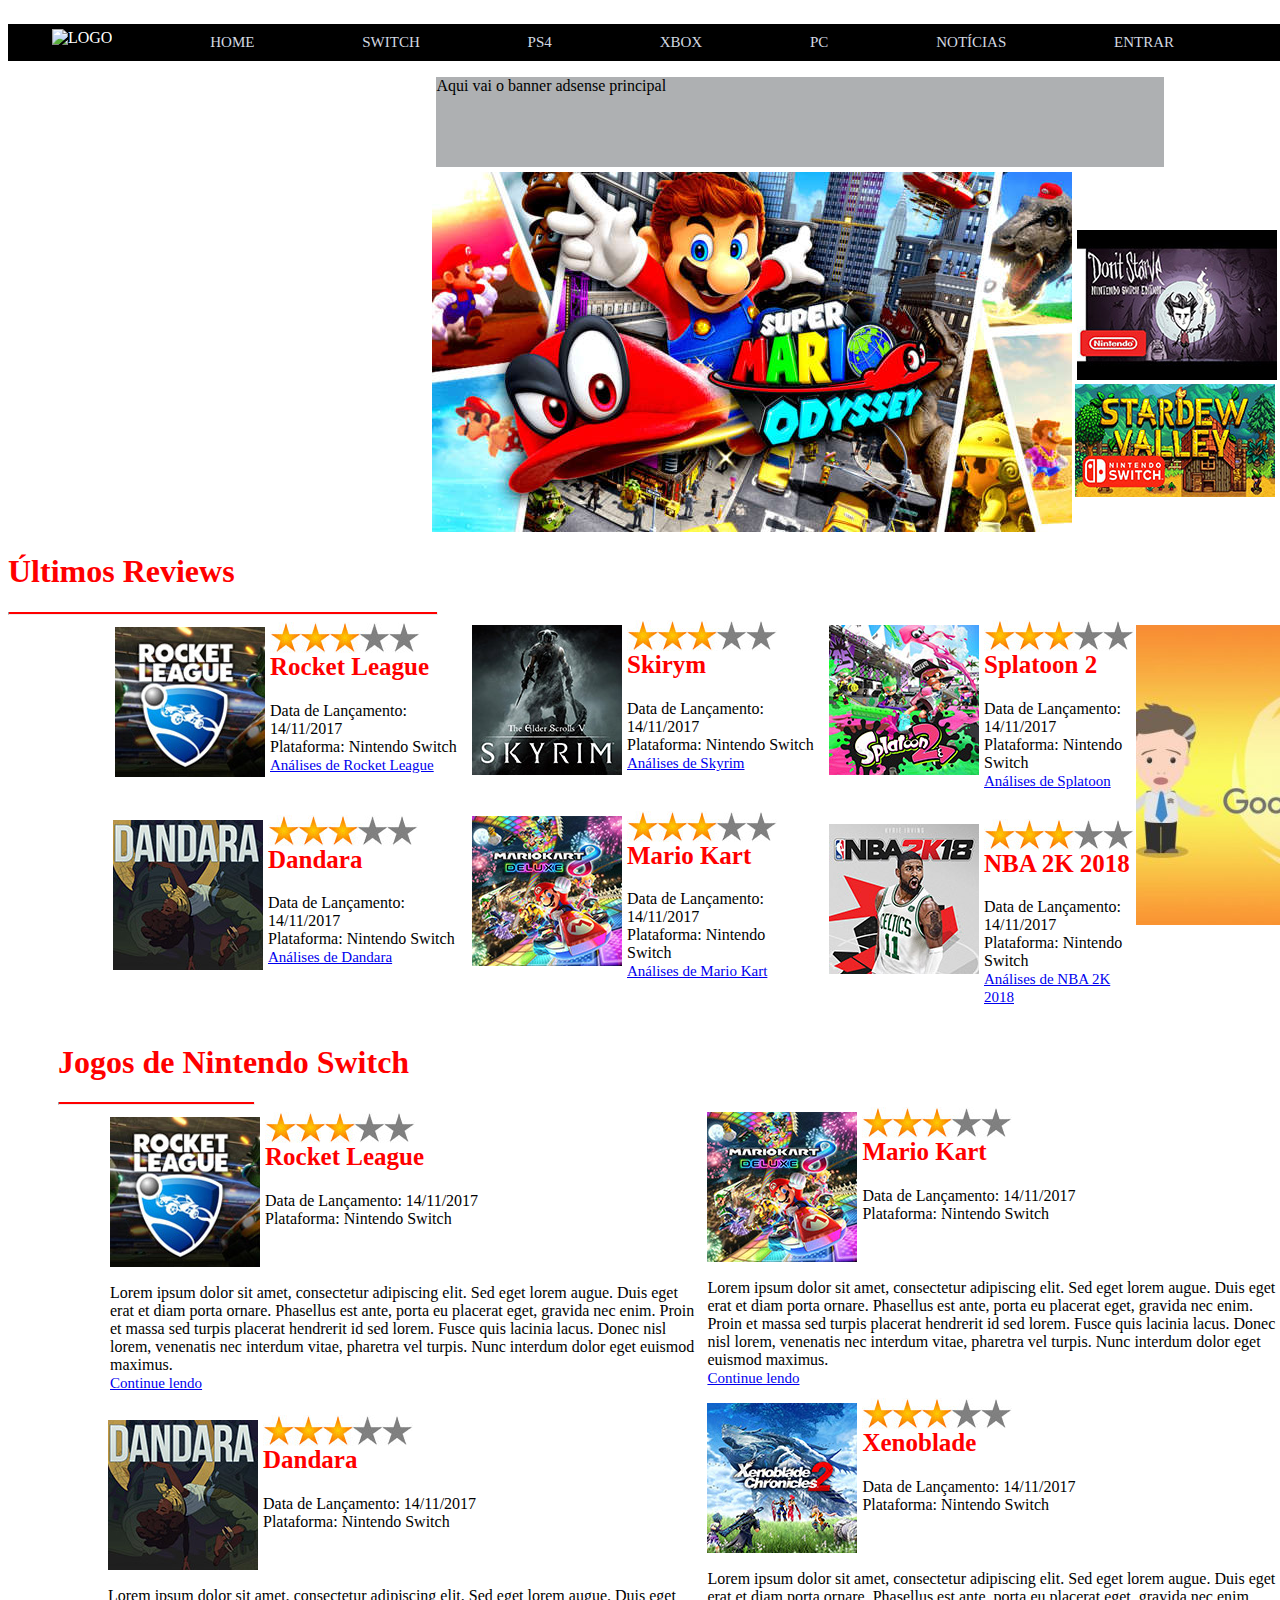
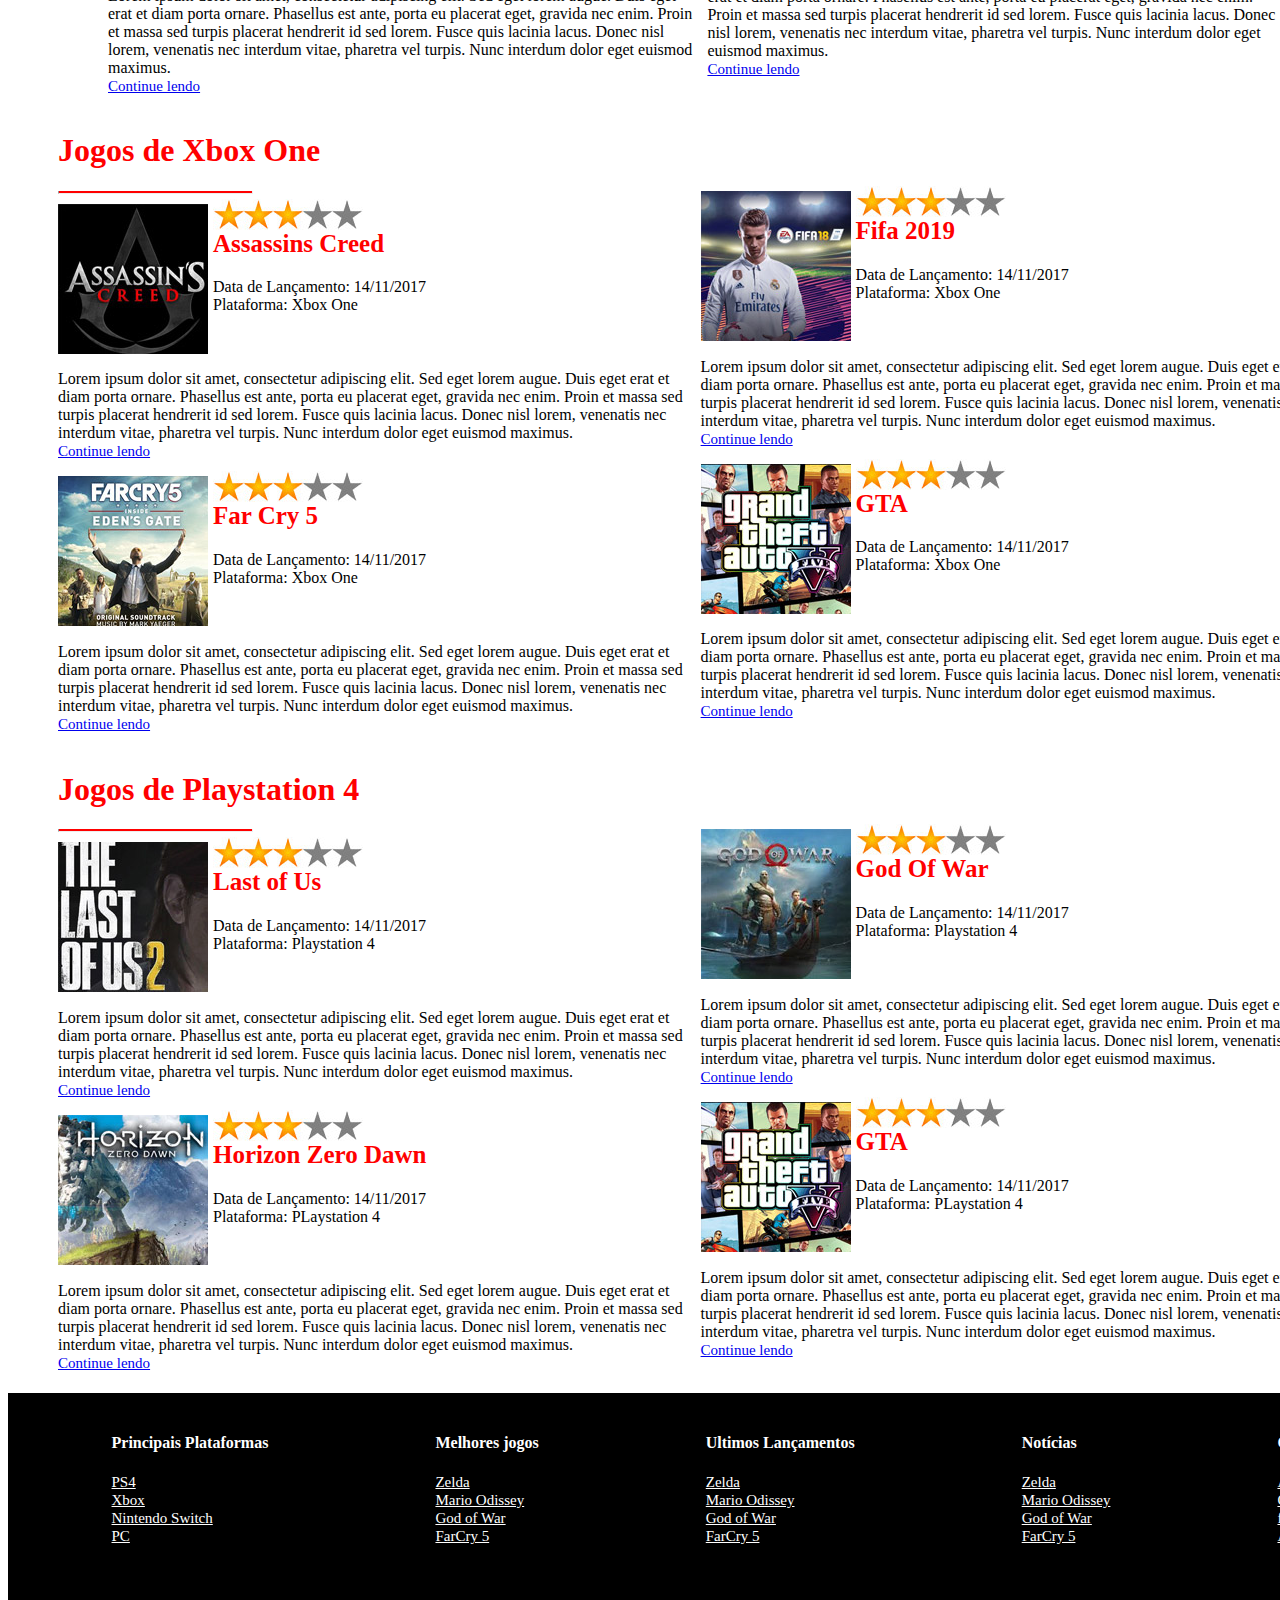
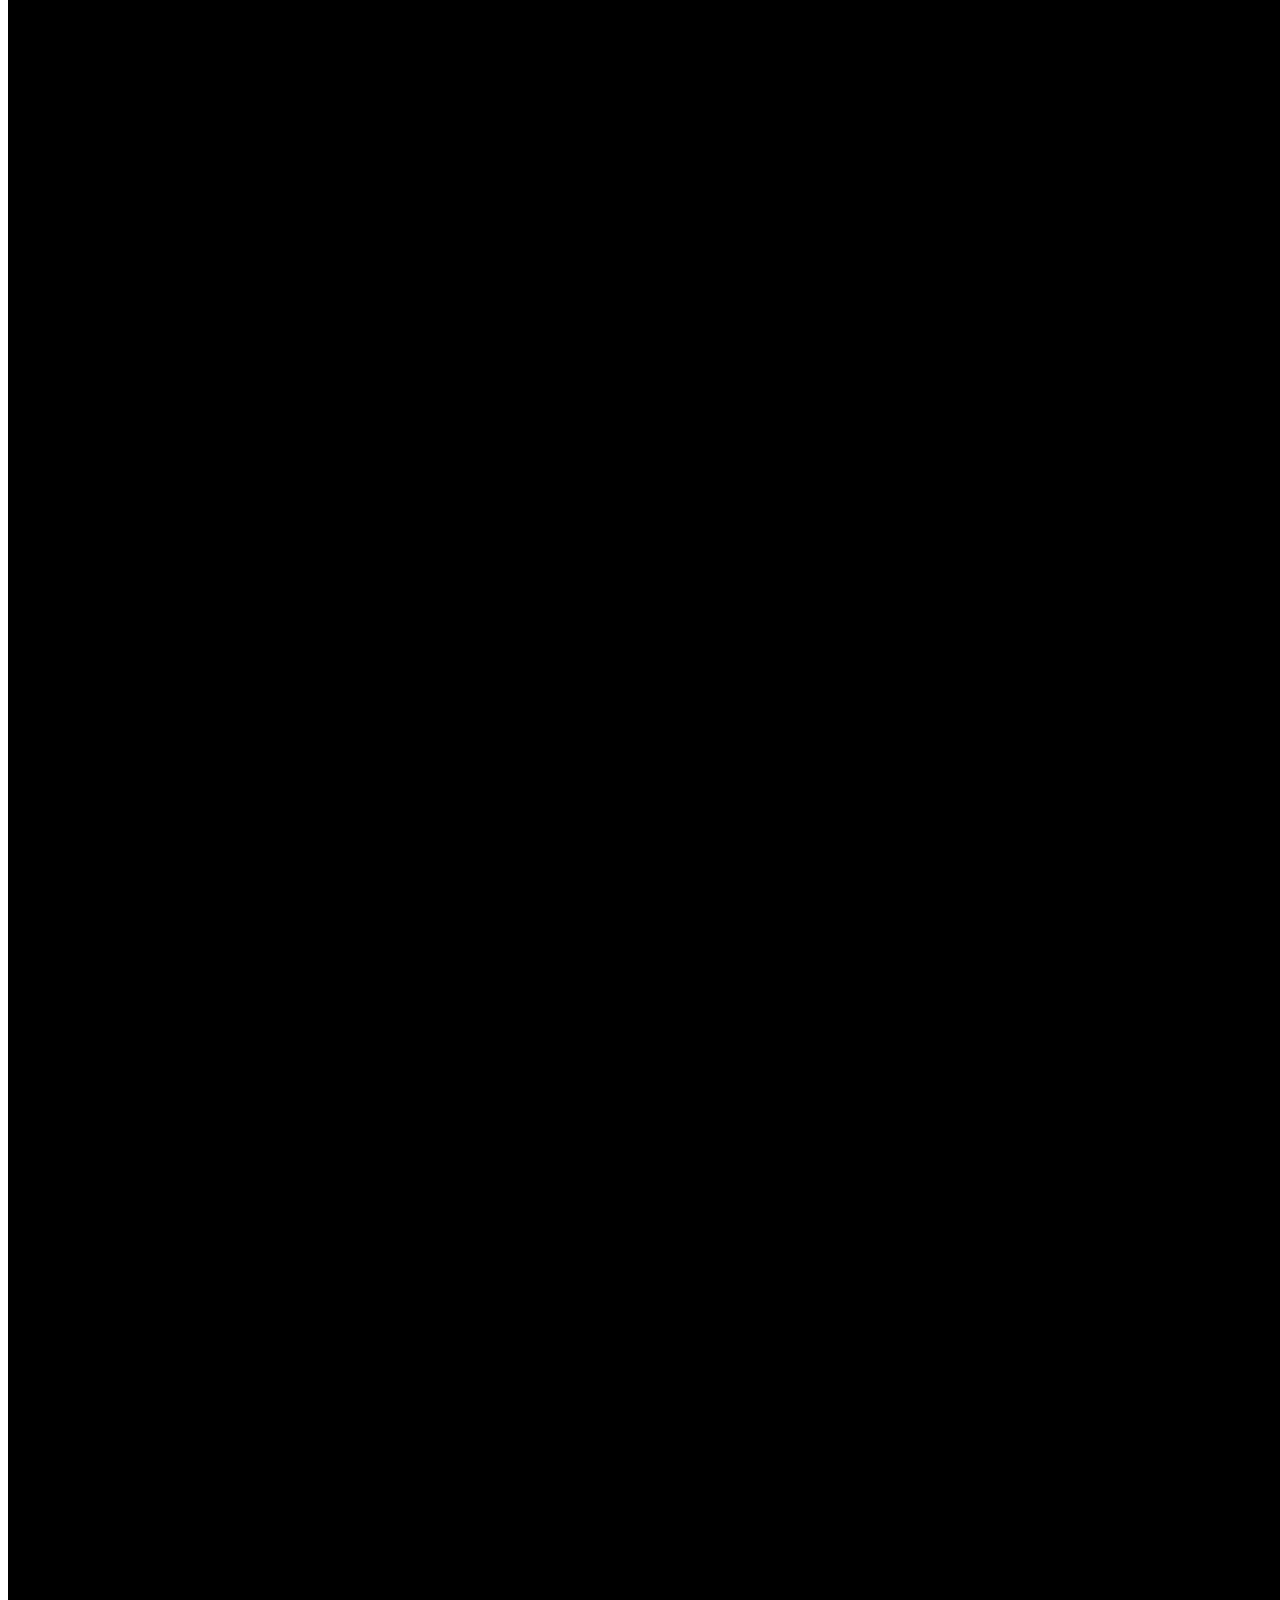
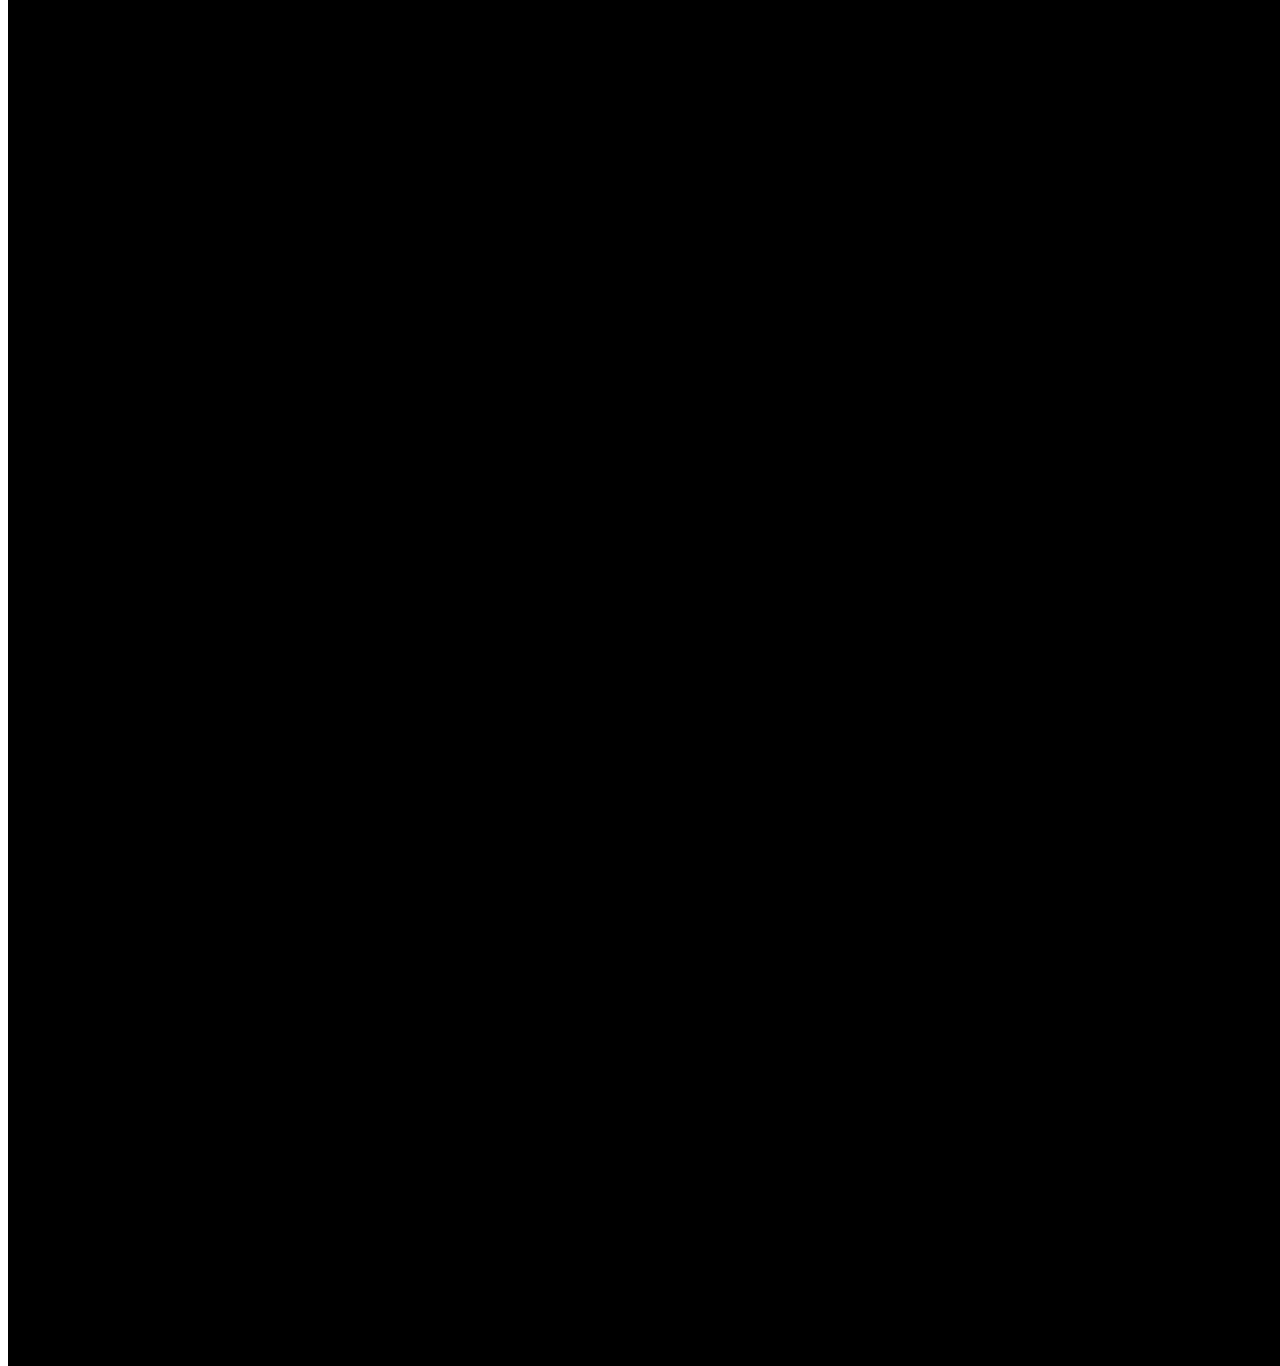
==== commit b0a1894d: "content 100%" ====
--- a/index.html
+++ b/index.html
@@ -42,12 +42,15 @@
     </header>
 
 <section class="content">
-    <h1>Últimos Reviews</h1>
-    <hr/>
+  <h1>Últimos Reviews</h1>
+  <hr/>
 <!-- inicio card-game rocket-league -->
 <div class="card-game">
+
   <div class="last-review">
+
     <div class="first-column">
+
         <div class="rocket-league">
           <div class="img-last-review">
             <img src="img/rocket-league.jpg" />
@@ -173,6 +176,13 @@
           </div>
         </div>
       </div>
+
+      <div class="side-ads">
+        <div class="img-ads-300">
+          <img src="img/ads-300.jpg" />
+        </div>
+
+      </div>
     </div>
   </div>
 
@@ -505,7 +515,9 @@
     </div>
 
   </div>
+
 </section>
+
 
 
 <!--
--- a/css/base.css
+++ b/css/base.css
@@ -1,14 +1,20 @@
 
 body{
   background-color: white;
+  display: flex;
 
 
 }
 body a{
   font-size: 15px;
 }
-
-
+section{
+
+}
+.side-ads{
+  
+  display: flex;
+}
 nav{
   display: block;
   color: white;
@@ -51,7 +57,7 @@
 .banners{
 
   display: flex;
-align-items: center;
+
 }
 .main-publi-top{
   height: 90px;
@@ -89,6 +95,7 @@
   color: red;
 
 }
+
 hr{
   width: 30%;
   height: 02px;
@@ -103,13 +110,14 @@
   color: red;
 }
 .content{
-width: 70%;
+width: 100%;
 
 }
 
 .card-game{
 display: flex;
 justify-content:center;
+align-items: center;
 }
 @media (min-width:768px) {
 
@@ -175,15 +183,23 @@
 /*rocket-league*/
 .rocket-league{
   width: 90%;
+  margin-left: 50px;
+  padding-right: 50px;
 }
 .mario-kart{
   width: 90%;
-
+padding-right: 50px;
+margin-top: 10px;
 }
 /* Dandara */
 .dandara{
-
+margin-left: 50px;
+margin-top: 10px;
 width: 90%;
+}
+.nba{
+
+
 }
 /*xenoblade*/
 .xenoblade{
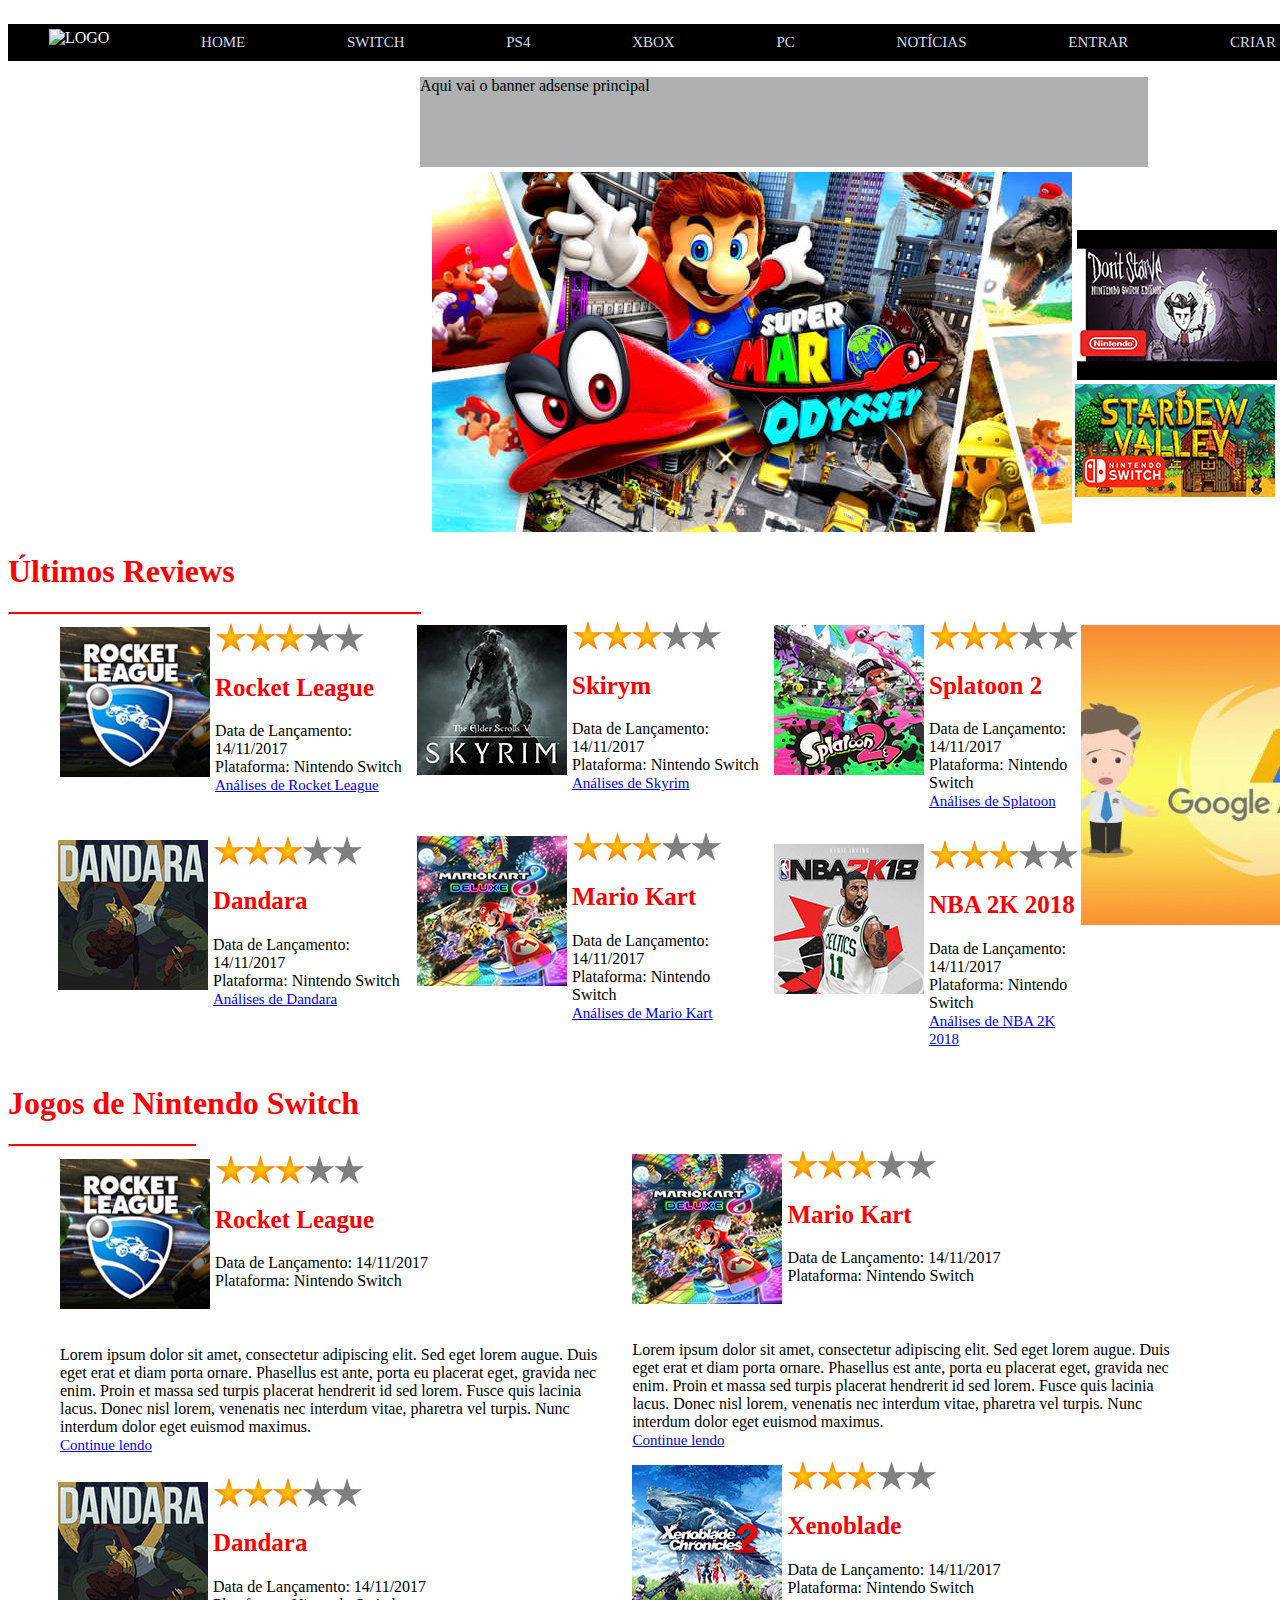
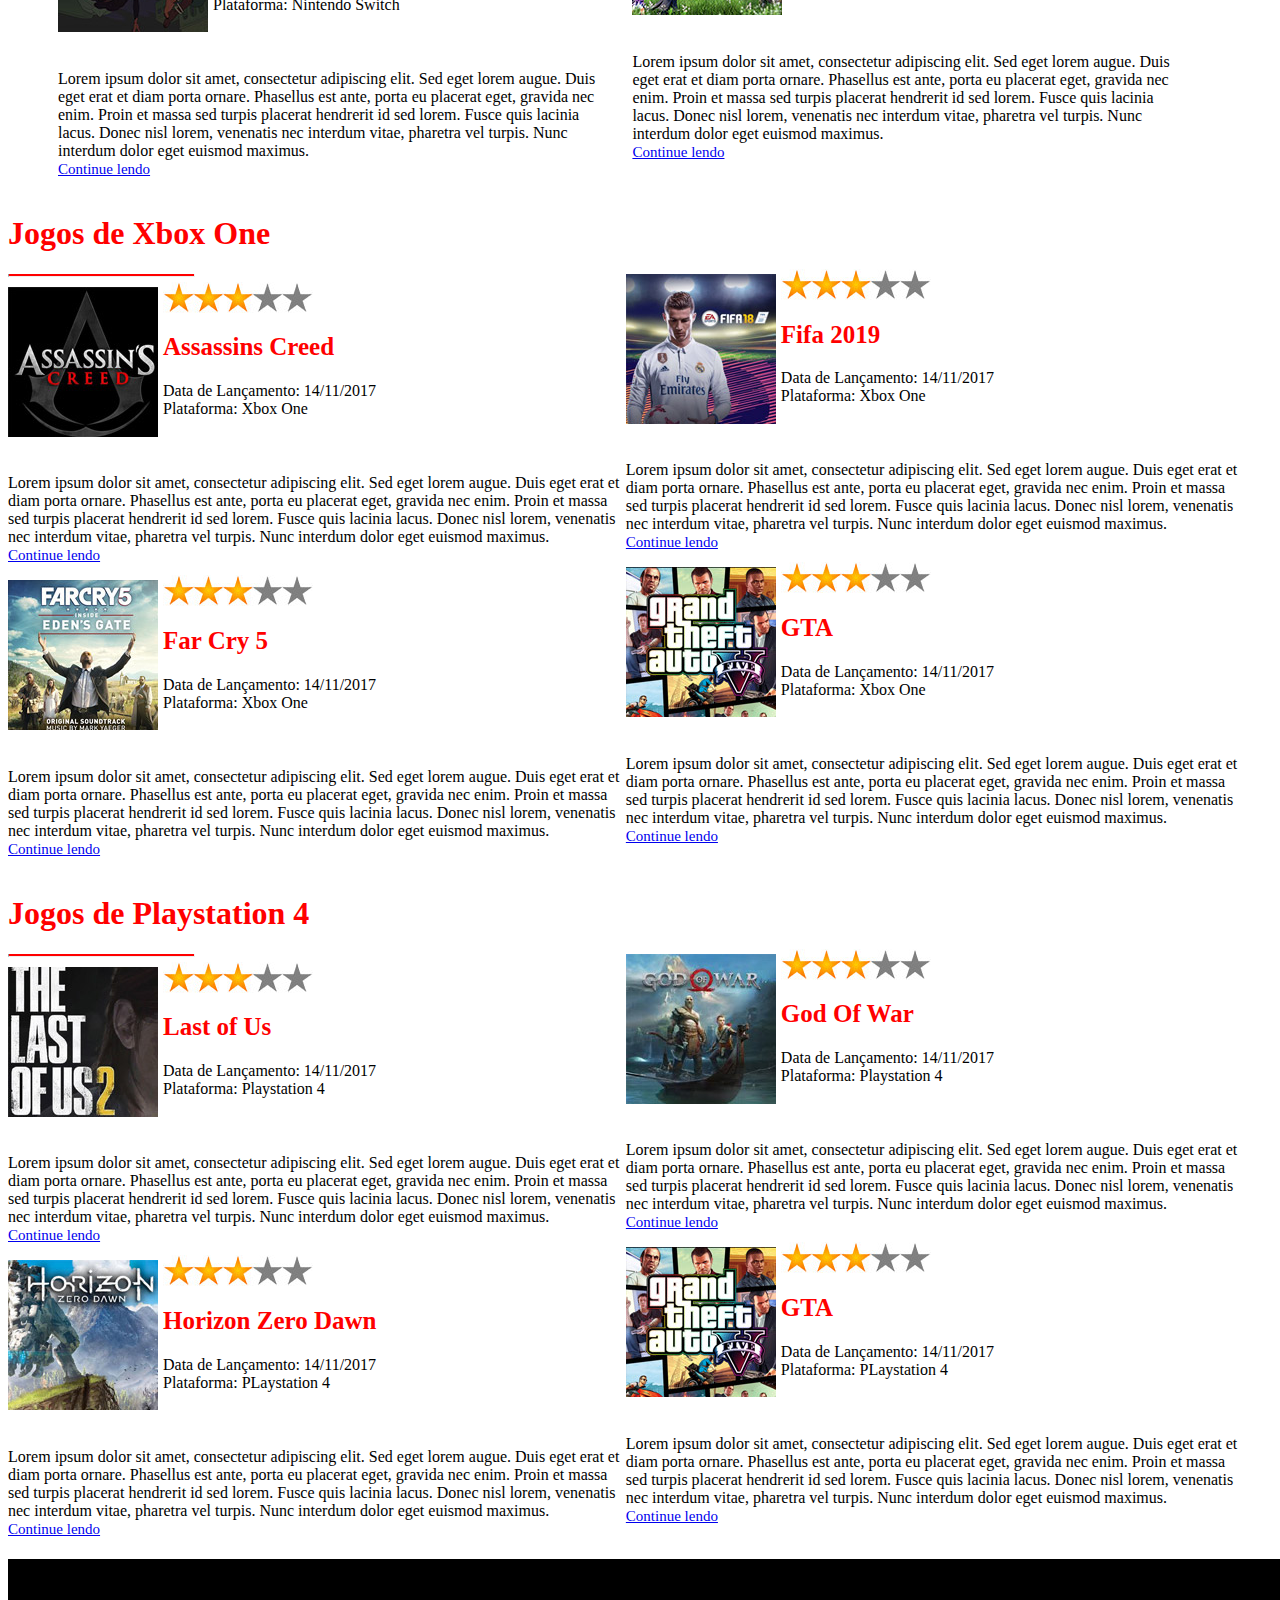
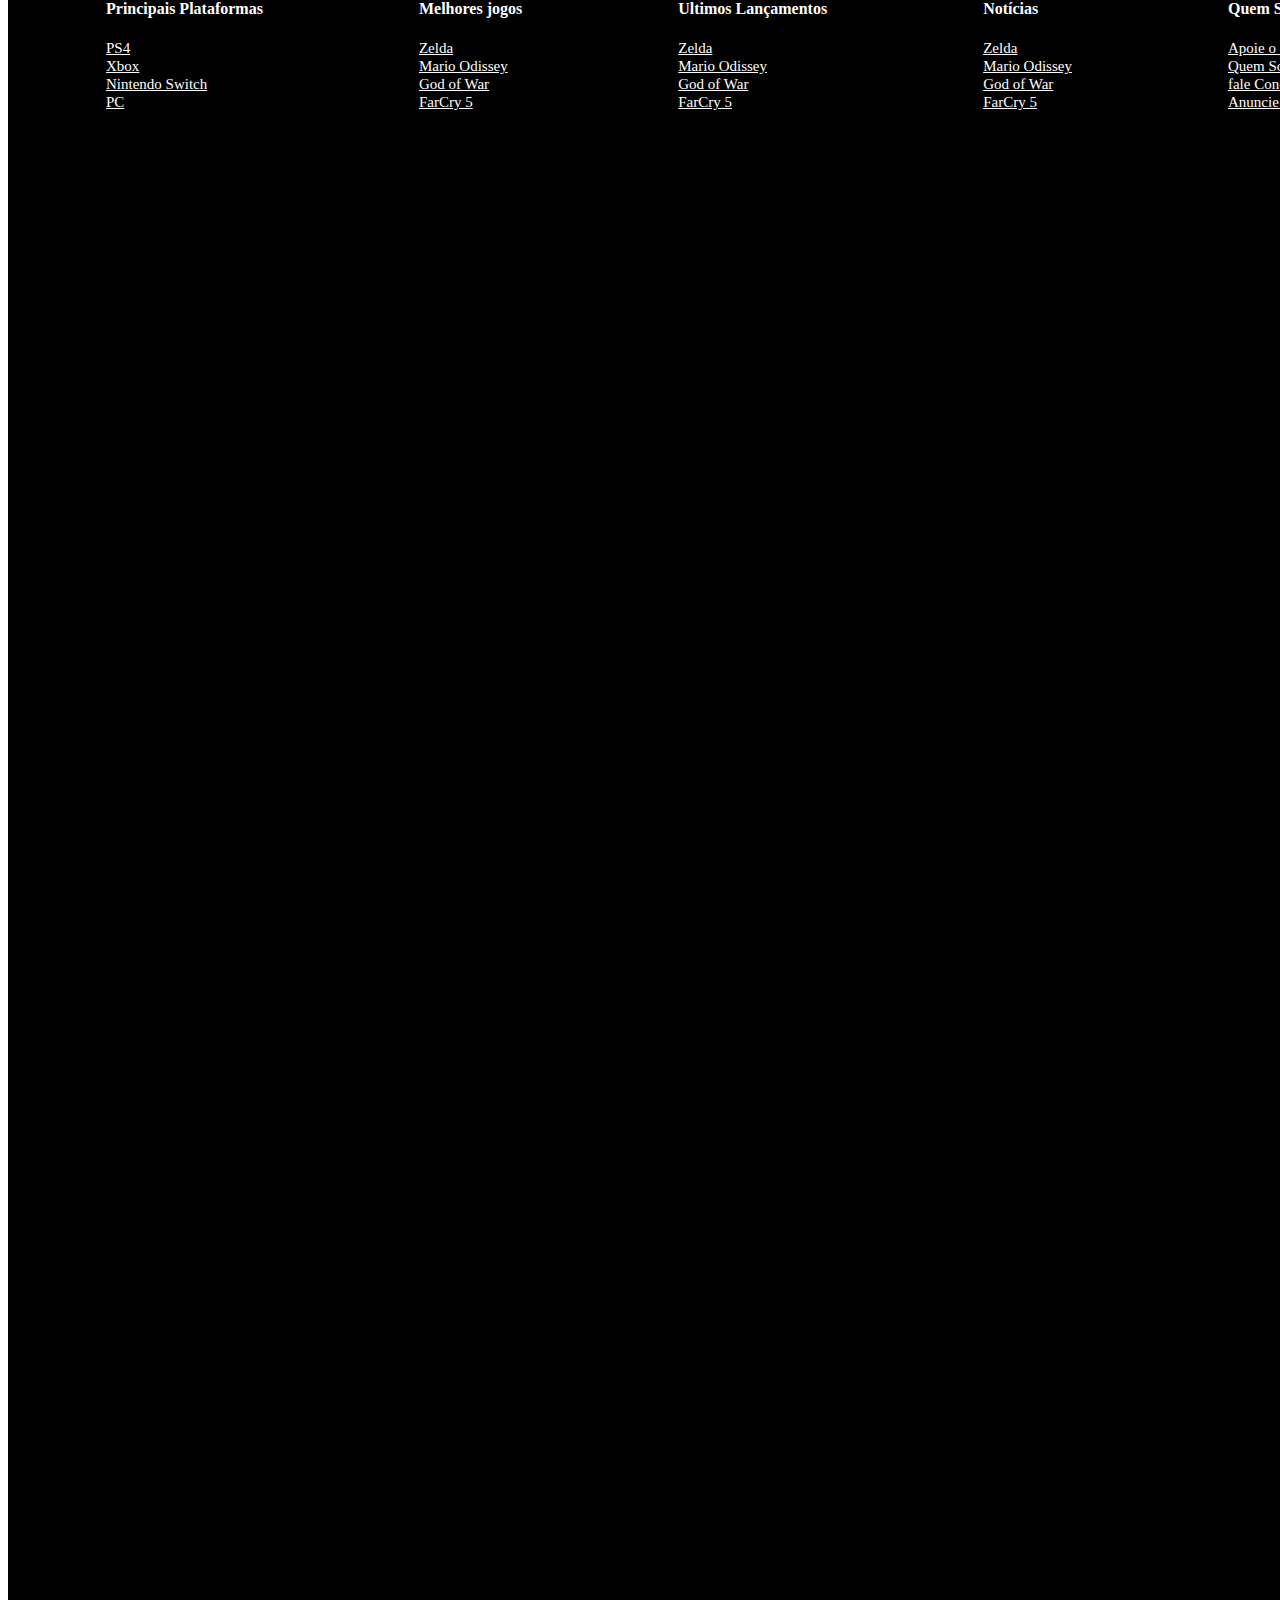
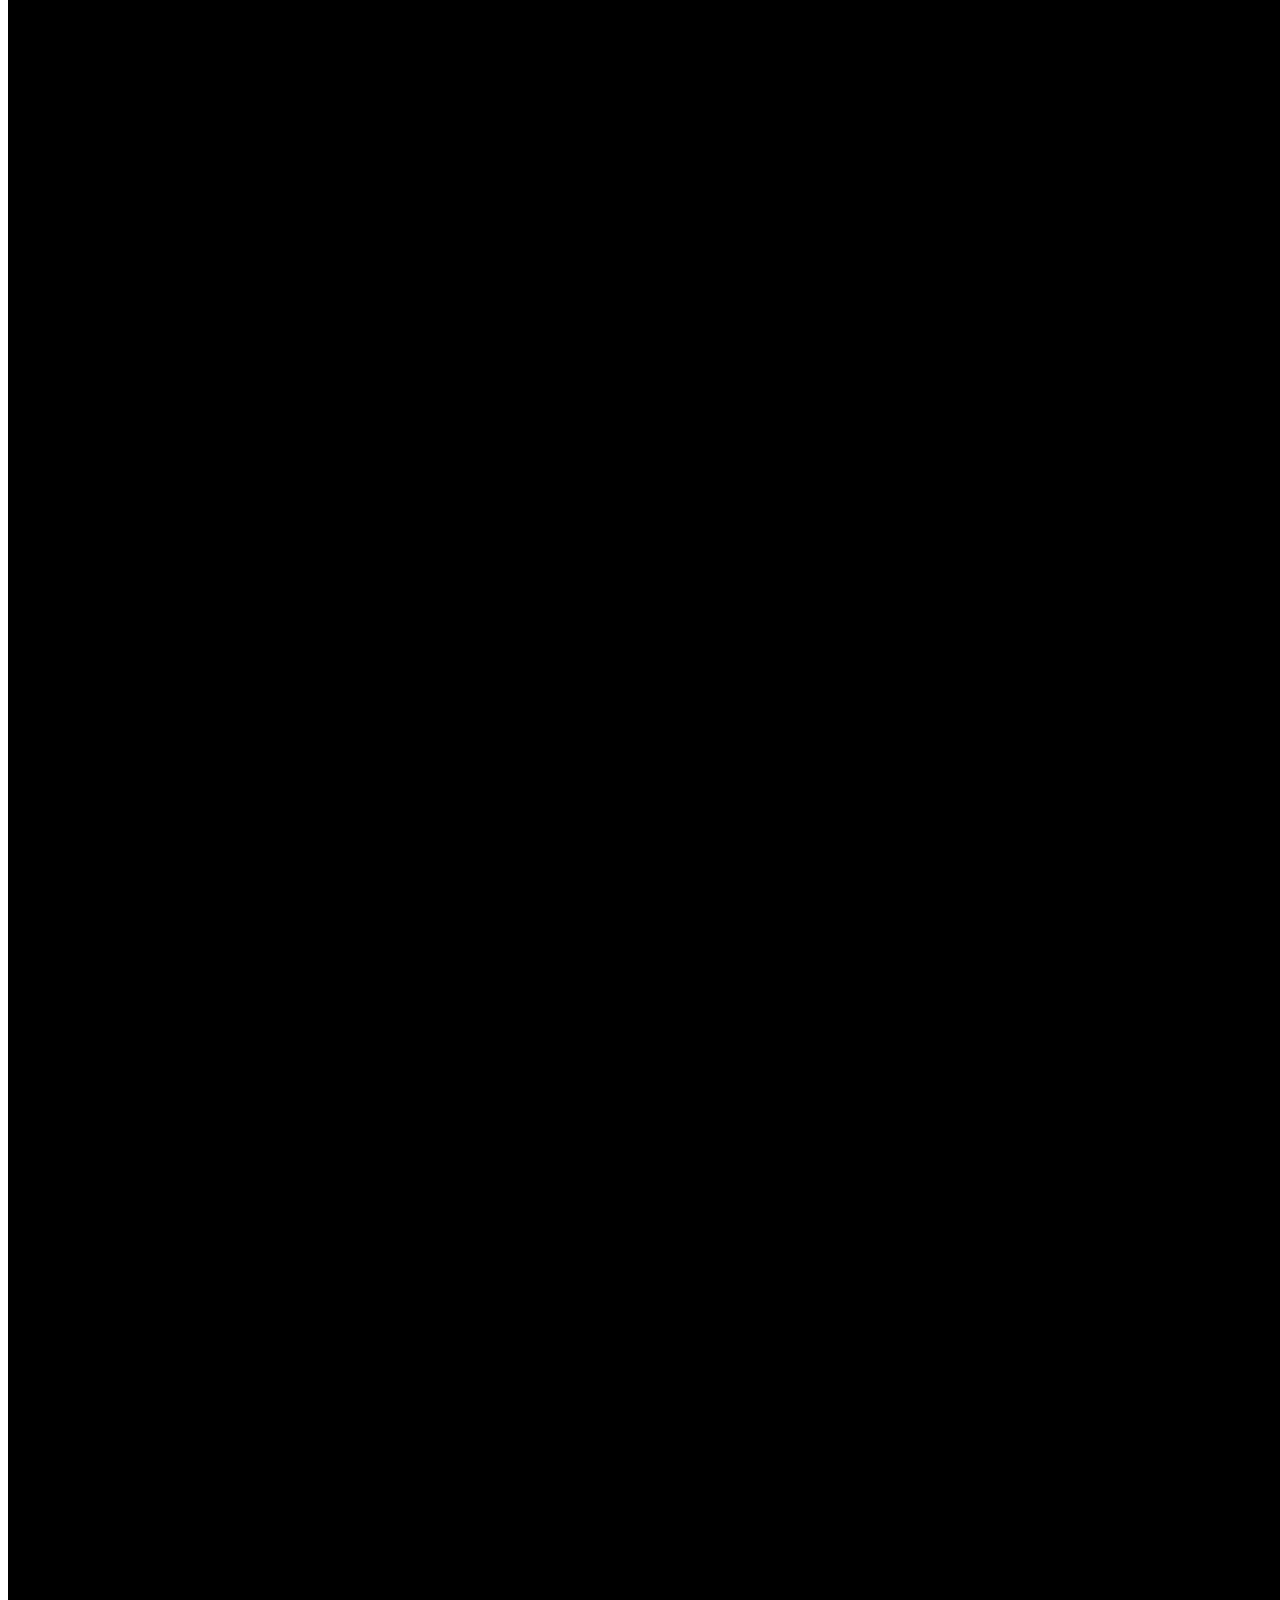
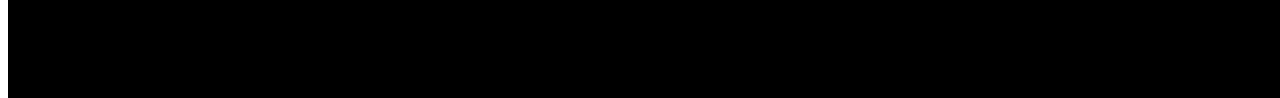
==== commit 6de1b532: "ajuste margin" ====
--- a/index.html
+++ b/index.html
@@ -297,10 +297,10 @@
   </div>
 
   <div class="xbox-one">
-    <div class="first-column-xbox">
+    <div class="first-column-switch">
       <h1>Jogos de Xbox One</h1>
       <hr />
-      <div class="Creed">
+      <div class="creed">
         <div class="img-last-review">
           <img src="img/creed.jpg" />
         </div>
--- a/css/base.css
+++ b/css/base.css
@@ -8,11 +8,9 @@
 body a{
   font-size: 15px;
 }
-section{
-
-}
+
 .side-ads{
-  
+
   display: flex;
 }
 nav{
@@ -30,7 +28,7 @@
 nav a{
   color: #d3d9e2;
   text-decoration: none;
-  hover color: red;
+
   display: block;
   text-align: center;
   padding: 10px;
@@ -45,9 +43,7 @@
   display: flex;
   justify-content: space-around;
   }
-  nav li{
-    //flex: 1 1 0;
-  }
+
 
 }
 
@@ -105,7 +101,6 @@
   border-top: 0px;
 }
 h2{
-  margin-top: 0px;
   font-size: 25px;
   color: red;
 }
@@ -116,31 +111,28 @@
 
 .card-game{
 display: flex;
-justify-content:center;
-align-items: center;
+
 }
 @media (min-width:768px) {
 
 
 .last-review{
-  padding-left: 55px;
   display: flex;
 
 }
 
 .nintendo-switch{
   width: 90%;
-  margin-left: 50px;
   display: flex;
 }
 .xbox-one{
   width: 90%;
-  margin-left: 50px;
+
   display: flex;
 }
 .playstation4{
   width: 90%;
-  margin-left: 50px;
+
   display: flex;
 }
 
@@ -175,10 +167,7 @@
 .second-column-switch{
   margin-top: 80px;
 }
-.first-column-switch p{
-margin-top: px;
-
-}
+
 
 /*rocket-league*/
 .rocket-league{
@@ -201,6 +190,7 @@
 
 
 }
+
 /*xenoblade*/
 .xenoblade{
 
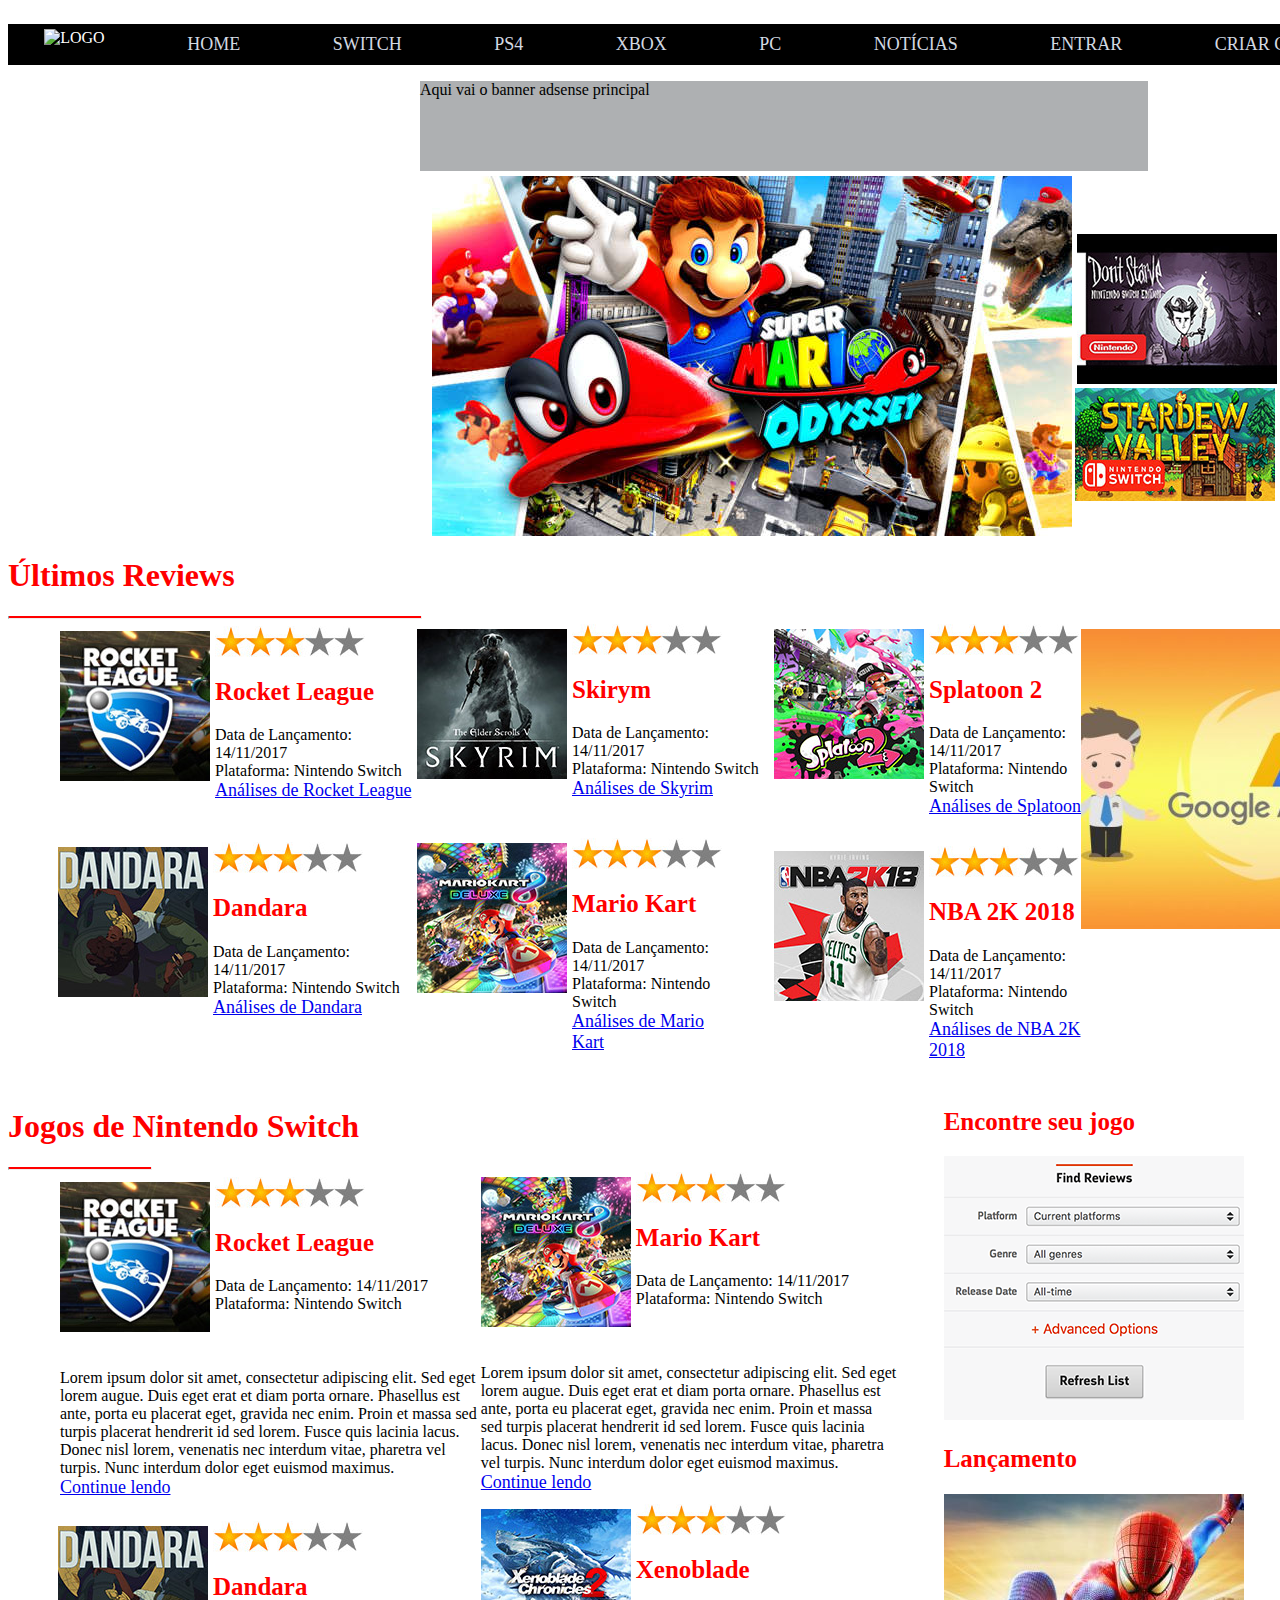
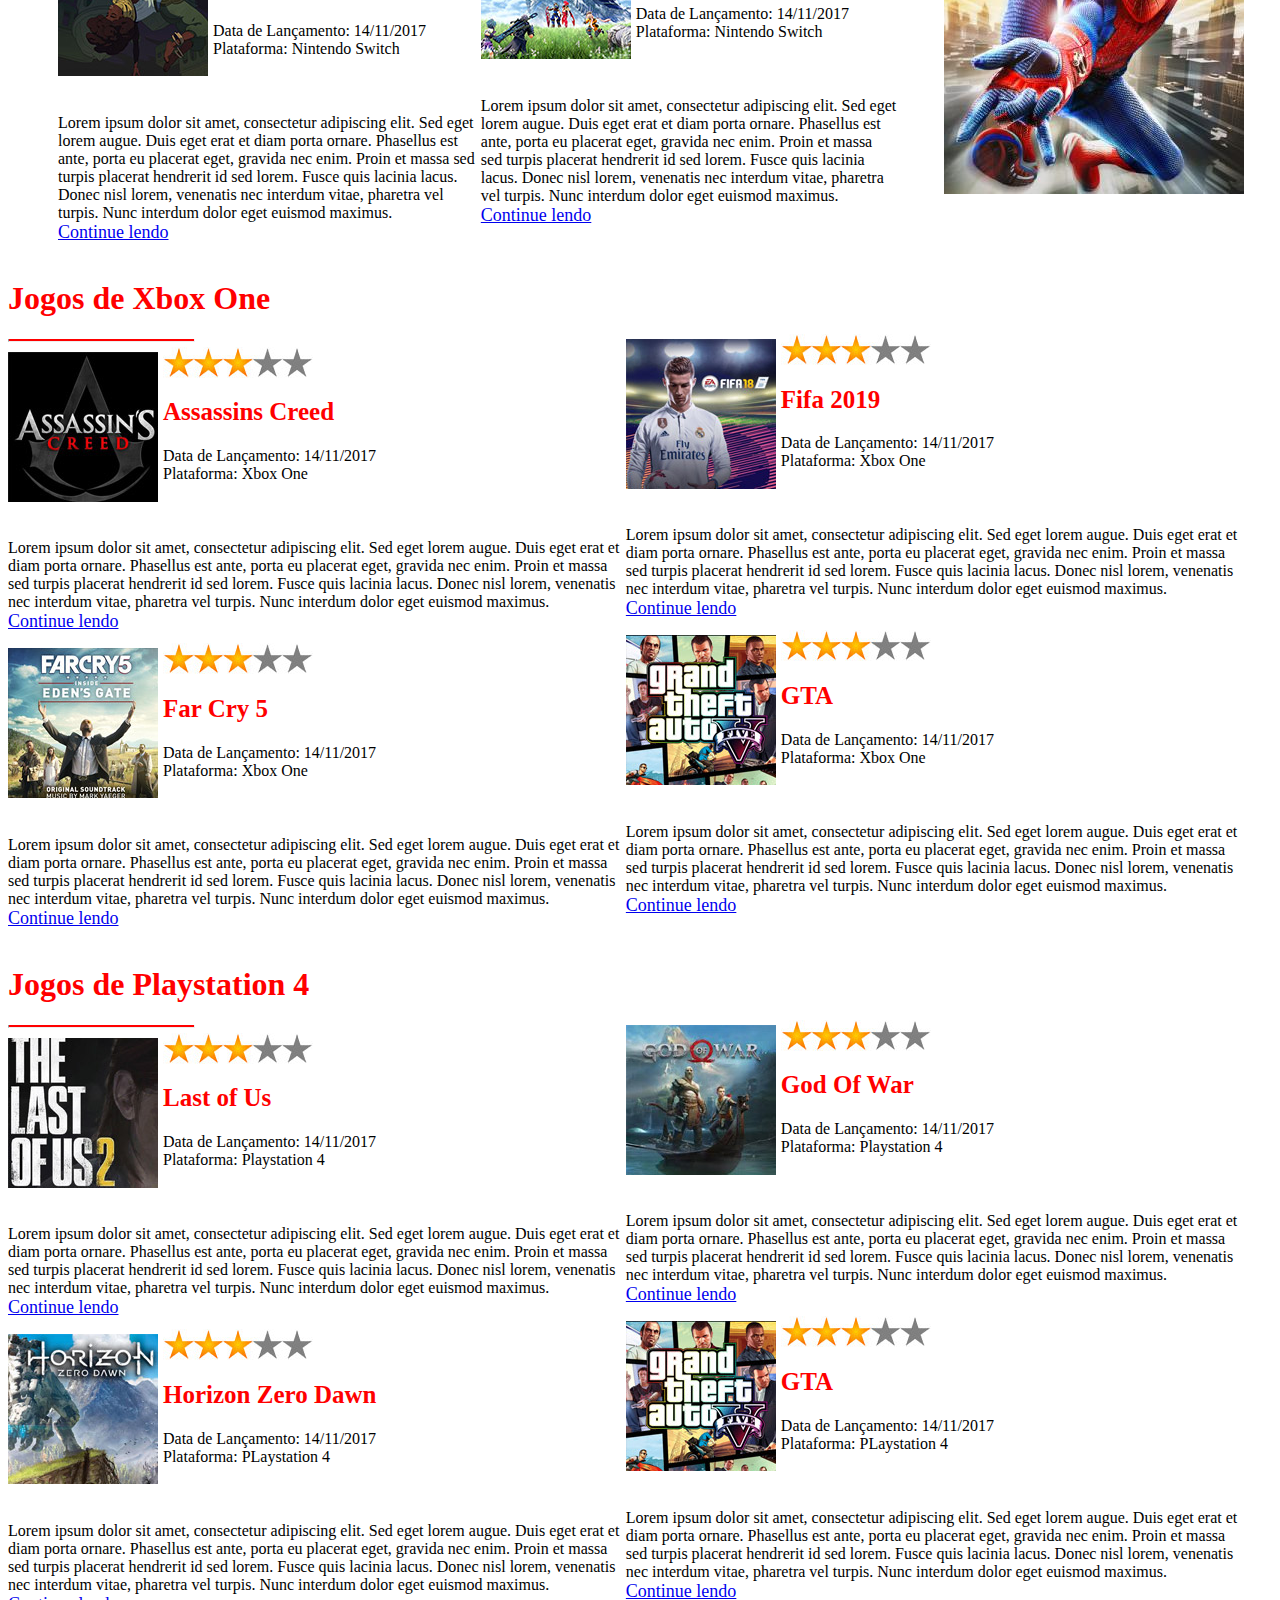
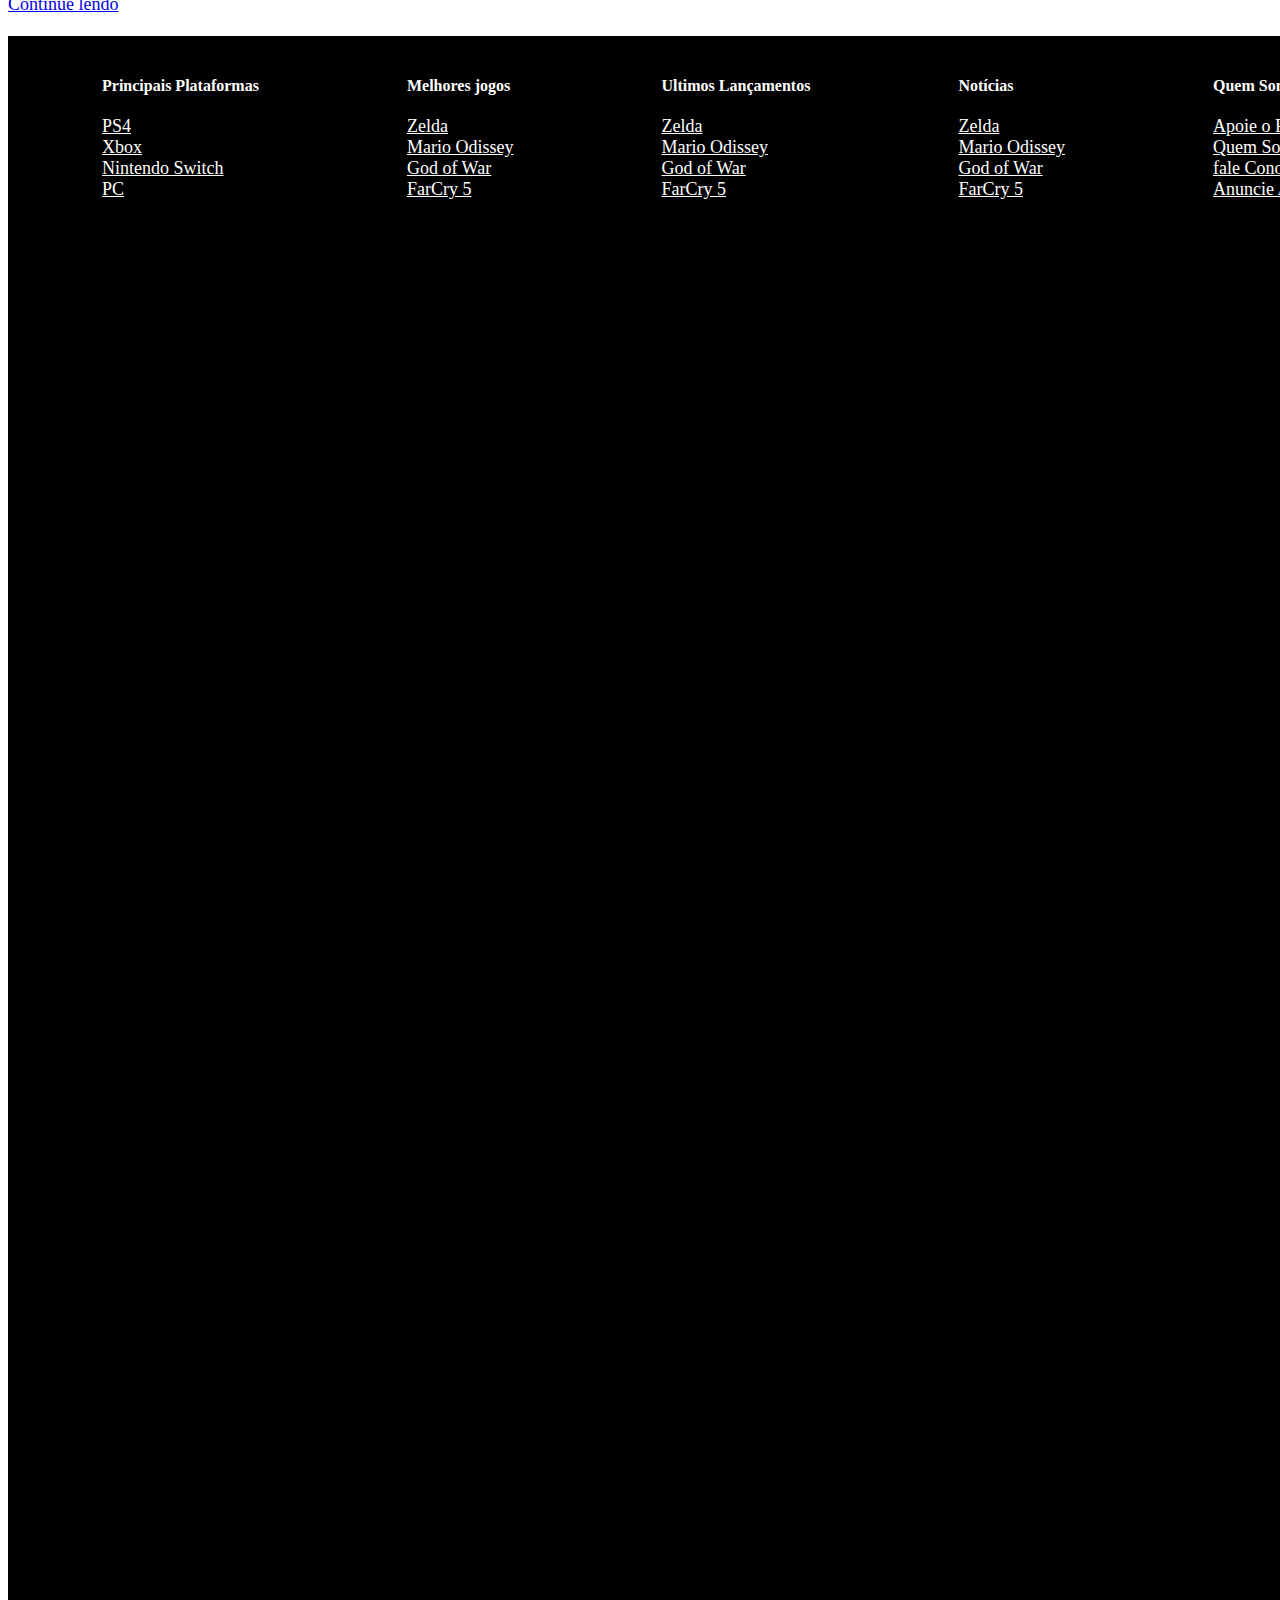
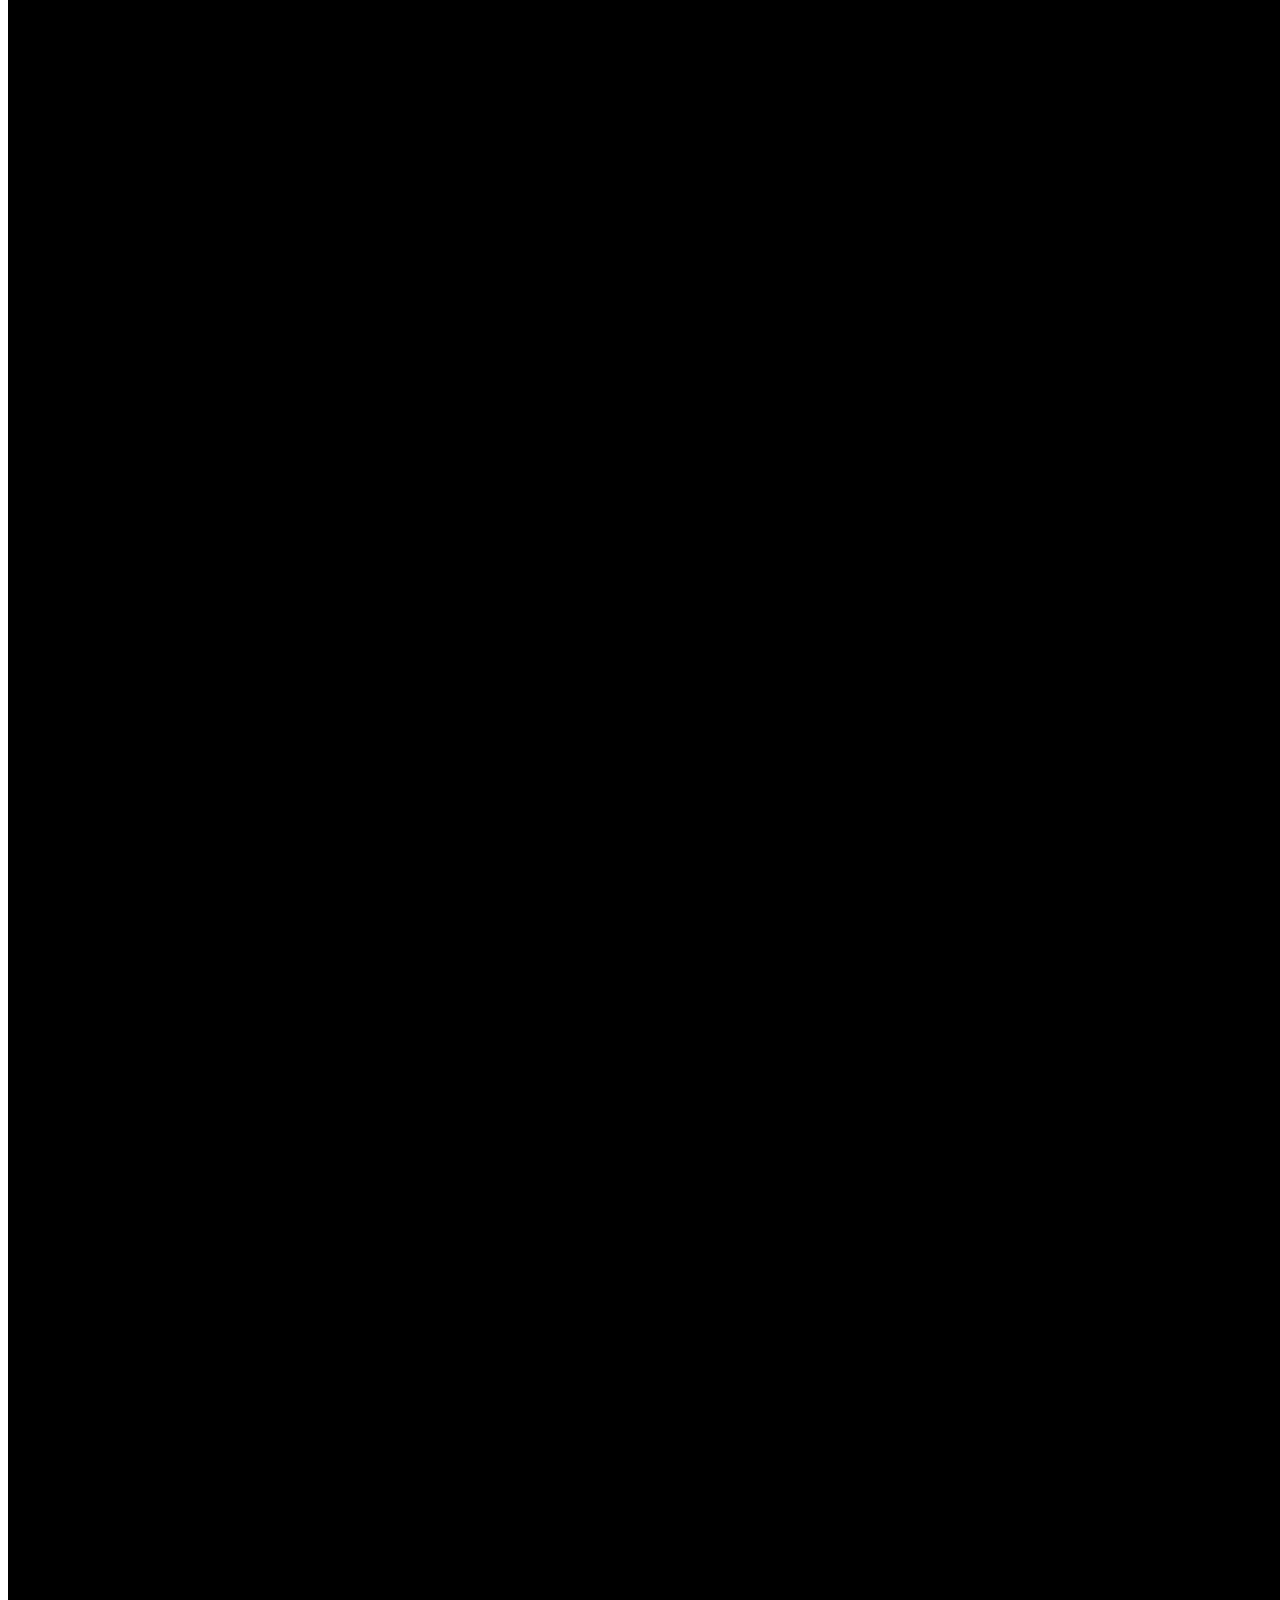
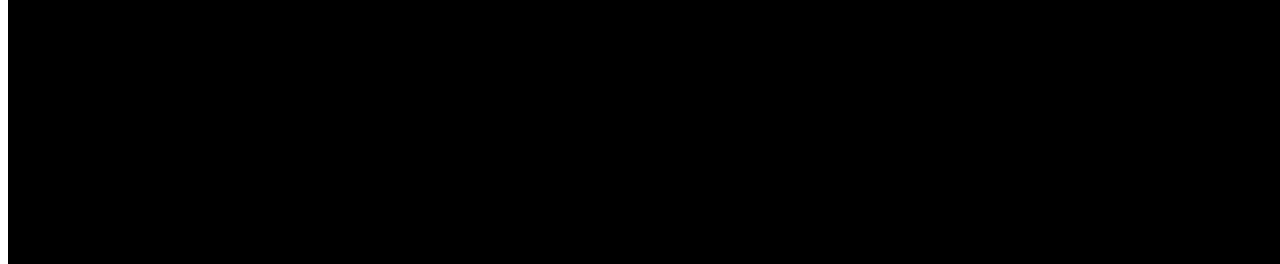
==== commit c7339aab: "search destaque" ====
--- a/index.html
+++ b/index.html
@@ -181,7 +181,6 @@
         <div class="img-ads-300">
           <img src="img/ads-300.jpg" />
         </div>
-
       </div>
     </div>
   </div>
@@ -290,9 +289,24 @@
           </div>
         </div>
       </div>
-
-
-    </div>
+    </div>
+
+
+    <div class="third-column-switch">
+      <div class="search">
+        <h2>Encontre seu jogo</h2>
+        <div class="search">
+          <img src="img/search.png" />
+        </div>
+      </div>
+      <div class="lançamentos">
+        <h2>Lançamento</h2>
+        <div class="spider">
+          <img src="img/spider.jpg" />
+        </div>
+      </div>
+    </div>
+
 
   </div>
 
--- a/css/base.css
+++ b/css/base.css
@@ -6,7 +6,7 @@
 
 }
 body a{
-  font-size: 15px;
+  font-size: 18px;
 }
 
 .side-ads{
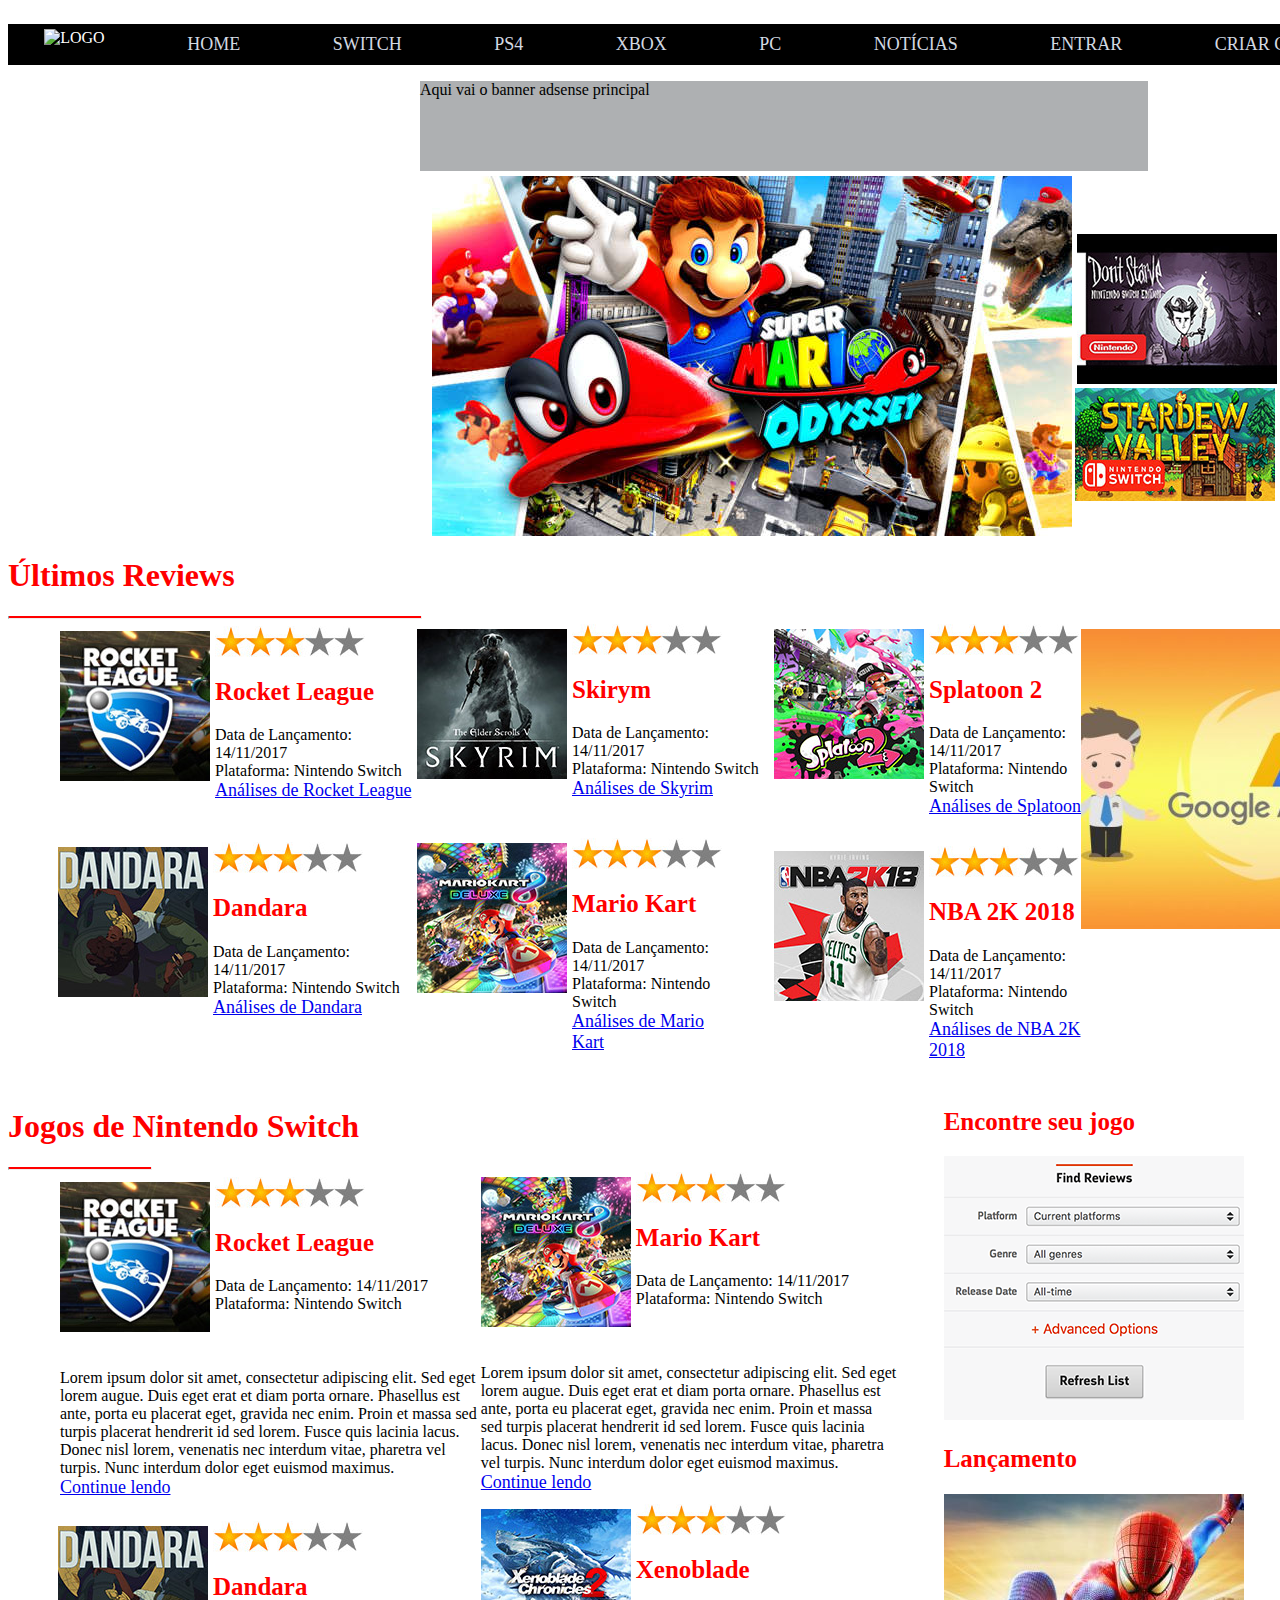
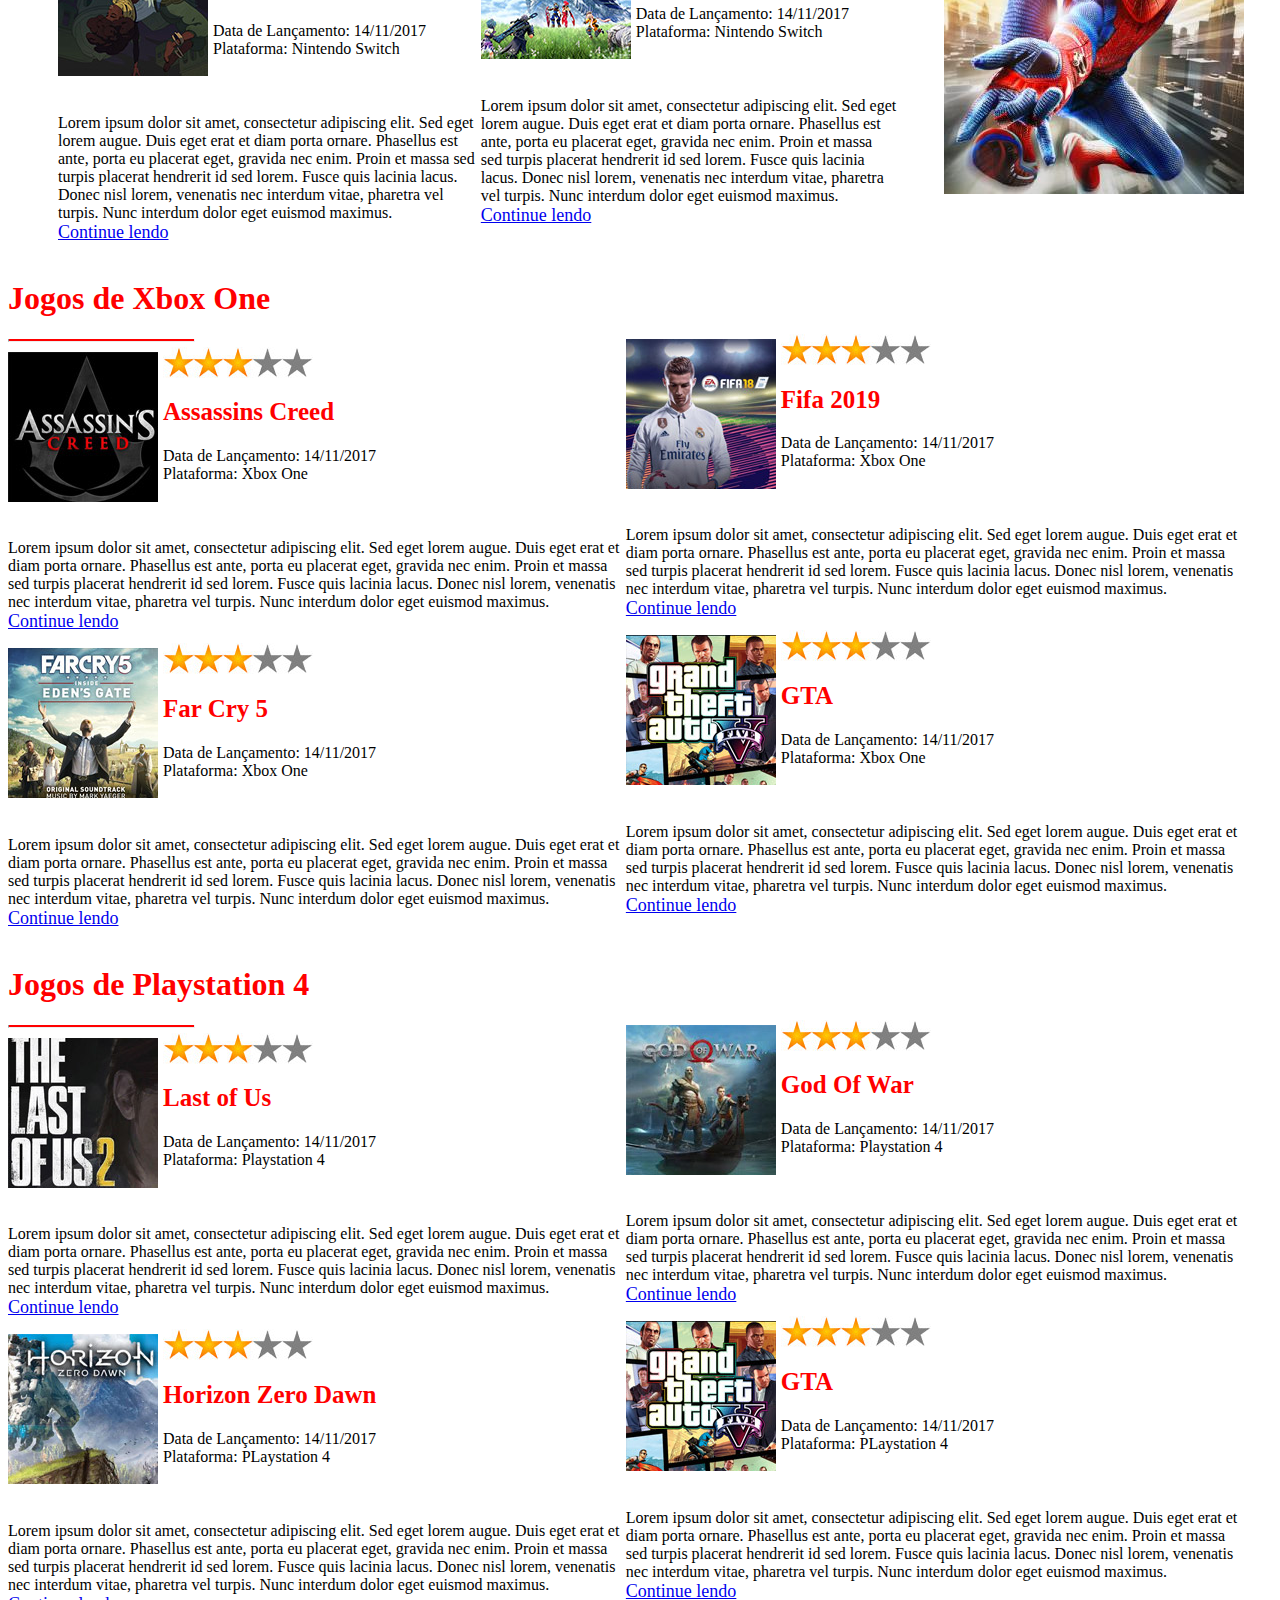
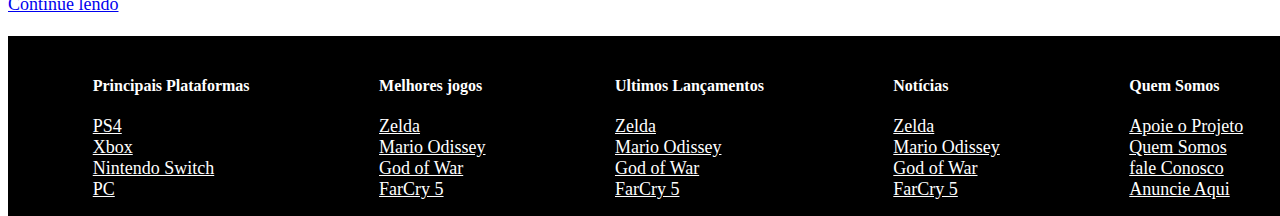
==== commit 34361384: "plaginas de plataformas" ====
--- a/index.html
+++ b/index.html
@@ -13,9 +13,9 @@
         <ul>
           <img src="logo.png" alt="Logo" />
           <li class="item"><a href="#">Home</a></li>
-          <li class="item"><a href="#">Switch</a></li>
-          <li class="item"><a href="#">PS4</a></li>
-          <li class="item"><a href="#">Xbox</a></li>
+          <li class="item"><a href="nintendo-switch.html">Switch</a></li>
+          <li class="item"><a href="playstation-4.html">PS4</a></li>
+          <li class="item"><a href="xbox-one.html">Xbox</a></li>
           <li class="item"><a href="#">PC</a></li>
           <li class="item"><a href="#">Notícias</a></li>
           <li class="item"><a href="#">Entrar</a></li>
--- a/css/base.css
+++ b/css/base.css
@@ -60,6 +60,15 @@
   width: 728px;
   background-color: #aeb0b2;
   margin-left: 30%;
+  margin-bottom: 5PX;
+
+}
+.game-review-publi-top{
+  display: flex;
+  width: 728px;
+  height: 90px;
+  background-color: #aeb0b2;
+  margin-left: 15%;
   margin-bottom: 5PX;
 
 }
@@ -167,6 +176,9 @@
 .second-column-switch{
   margin-top: 80px;
 }
+.second-column-switch-plataform{
+  margin-top: 10px;
+}
 
 
 /*rocket-league*/
@@ -186,10 +198,6 @@
 margin-top: 10px;
 width: 90%;
 }
-.nba{
-
-
-}
 
 /*xenoblade*/
 .xenoblade{
@@ -201,25 +209,19 @@
 }
 
 
-}
+
 
 /*footer*/
 .footer{
   background-color: black;
   margin-top: 5px;
-  height:100%;
-
+  position: absolute;
+  width: 100%;
   padding-top: 20px;
-
-
-  width: 100%;
-  display: flex;
-  flex-direction: row;
-  flex-wrap: wrap;
   justify-content: space-around;
-
-
-}
+  display: flex;
+}
+
 .footer a{
   color: white;
 }
@@ -227,3 +229,59 @@
 .footer h4{
   color:white;
 }
+
+
+/*page game review*/
+
+.main-banner-review{
+  display: flex;
+  justify-content: center;
+}
+
+.game-title{
+  font-size: 50px;
+}
+.subtitle-game{
+  font-size: 20px;
+  color: #52565b;
+  margin-top: -40px;
+}
+.title-game-box{
+  padding-left: 50px;
+}
+.text-content-game{
+  width: 70%;
+  font-size: 18px;
+  padding-left: 50px;
+  padding-right: 50px;
+
+
+}
+.side-ads-game{
+width: 30%;
+justify-content: center;
+}
+.flex-content{
+  display: flex;
+}
+.side-bar-game{
+  display: flex;
+  flex-direction: column;
+}
+.recomendation{
+  display: flex;
+  width: 80%;
+  padding-left: 50px;
+
+}
+}
+/*plataform page*/
+.plataform-content{
+  display: flex;
+}
+.main-banner-plataform{
+ display: flex;
+justify-content: center;
+
+
+}
